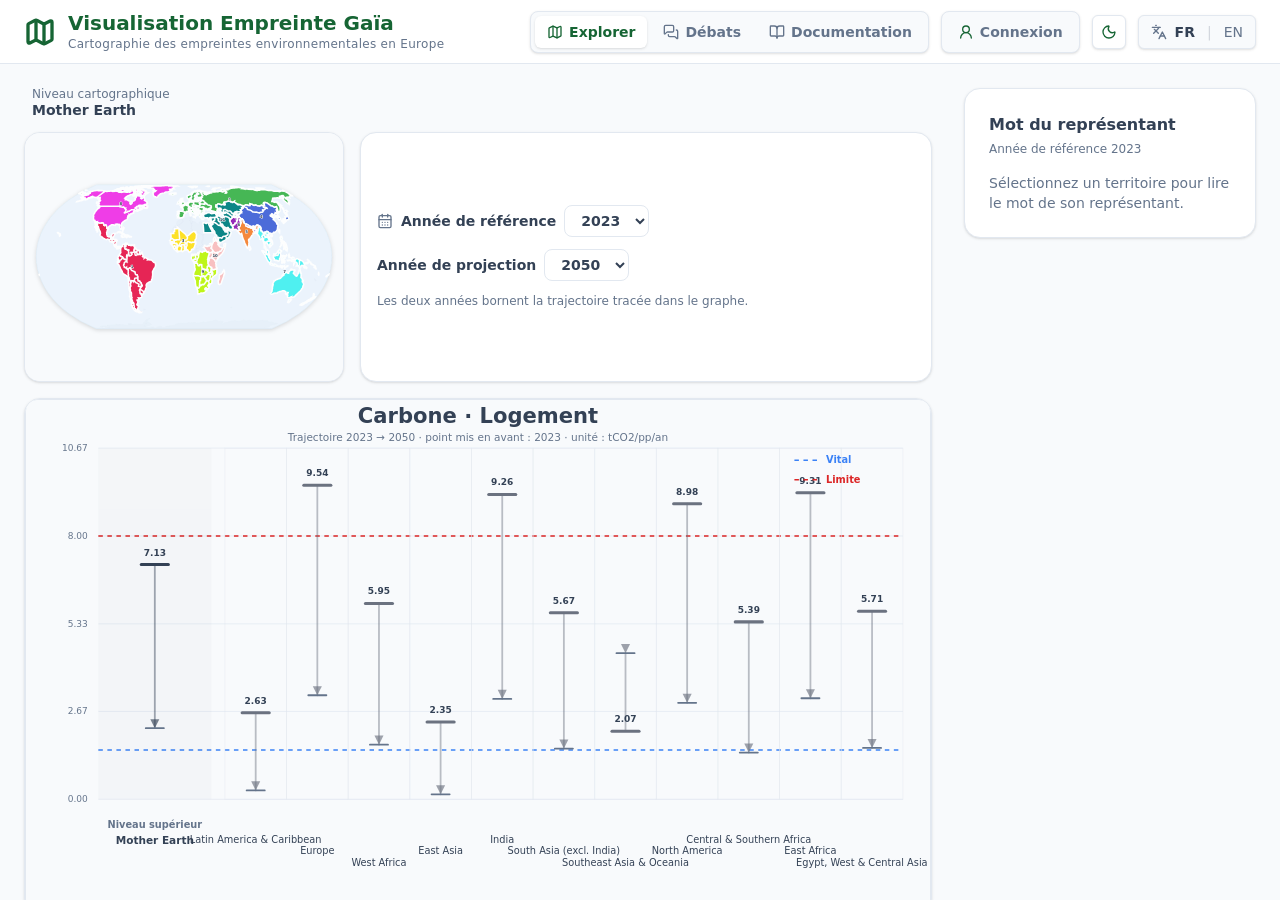
==== index.html @ 8355a3e0 "Publish Gaia build for OVH" ====
<!doctype html>
<html lang="en">
  <head>
    <meta charset="UTF-8" />
    <link rel="icon" type="image/svg+xml" href="/favicon.svg" />
    <meta name="viewport" content="width=device-width, initial-scale=1.0" />
    <title>gaia-siteweb</title>
    <script type="module" crossorigin src="/assets/index-wULnli72.js"></script>
    <link rel="stylesheet" crossorigin href="/assets/index-Dt3J4f7M.css">
  </head>
  <body>
    <div id="root"></div>
  </body>
</html>
---- assets/index-Dt3J4f7M.css ----
@import "https://fonts.googleapis.com/css2?family=Inter:wght@400;500;600;700&display=swap";@layer components;@layer properties{@supports (((-webkit-hyphens:none)) and (not (margin-trim:inline))) or ((-moz-orient:inline) and (not (color:rgb(from red r g b)))){*,:before,:after,::backdrop{--tw-translate-x:0;--tw-translate-y:0;--tw-translate-z:0;--tw-rotate-x:initial;--tw-rotate-y:initial;--tw-rotate-z:initial;--tw-skew-x:initial;--tw-skew-y:initial;--tw-space-y-reverse:0;--tw-divide-y-reverse:0;--tw-border-style:solid;--tw-leading:initial;--tw-font-weight:initial;--tw-tracking:initial;--tw-ordinal:initial;--tw-slashed-zero:initial;--tw-numeric-figure:initial;--tw-numeric-spacing:initial;--tw-numeric-fraction:initial;--tw-shadow:0 0 #0000;--tw-shadow-color:initial;--tw-shadow-alpha:100%;--tw-inset-shadow:0 0 #0000;--tw-inset-shadow-color:initial;--tw-inset-shadow-alpha:100%;--tw-ring-color:initial;--tw-ring-shadow:0 0 #0000;--tw-inset-ring-color:initial;--tw-inset-ring-shadow:0 0 #0000;--tw-ring-inset:initial;--tw-ring-offset-width:0px;--tw-ring-offset-color:#fff;--tw-ring-offset-shadow:0 0 #0000;--tw-outline-style:solid;--tw-blur:initial;--tw-brightness:initial;--tw-contrast:initial;--tw-grayscale:initial;--tw-hue-rotate:initial;--tw-invert:initial;--tw-opacity:initial;--tw-saturate:initial;--tw-sepia:initial;--tw-drop-shadow:initial;--tw-drop-shadow-color:initial;--tw-drop-shadow-alpha:100%;--tw-drop-shadow-size:initial;--tw-backdrop-blur:initial;--tw-backdrop-brightness:initial;--tw-backdrop-contrast:initial;--tw-backdrop-grayscale:initial;--tw-backdrop-hue-rotate:initial;--tw-backdrop-invert:initial;--tw-backdrop-opacity:initial;--tw-backdrop-saturate:initial;--tw-backdrop-sepia:initial;--tw-duration:initial;--tw-ease:initial}}}@layer theme{:root,:host{--font-sans:ui-sans-serif, system-ui, sans-serif, "Apple Color Emoji", "Segoe UI Emoji", "Segoe UI Symbol", "Noto Color Emoji";--font-mono:ui-monospace, SFMono-Regular, Menlo, Monaco, Consolas, "Liberation Mono", "Courier New", monospace;--color-red-50:oklch(97.1% .013 17.38);--color-red-100:oklch(93.6% .032 17.717);--color-red-200:oklch(88.5% .062 18.334);--color-red-300:oklch(80.8% .114 19.571);--color-red-400:oklch(70.4% .191 22.216);--color-red-500:oklch(63.7% .237 25.331);--color-red-600:oklch(57.7% .245 27.325);--color-red-700:oklch(50.5% .213 27.518);--color-red-800:oklch(44.4% .177 26.899);--color-red-900:oklch(39.6% .141 25.723);--color-red-950:oklch(25.8% .092 26.042);--color-orange-50:oklch(98% .016 73.684);--color-orange-100:oklch(95.4% .038 75.164);--color-orange-300:oklch(83.7% .128 66.29);--color-orange-500:oklch(70.5% .213 47.604);--color-orange-600:oklch(64.6% .222 41.116);--color-orange-700:oklch(55.3% .195 38.402);--color-orange-950:oklch(26.6% .079 36.259);--color-amber-50:oklch(98.7% .022 95.277);--color-amber-100:oklch(96.2% .059 95.617);--color-amber-200:oklch(92.4% .12 95.746);--color-amber-300:oklch(87.9% .169 91.605);--color-amber-400:oklch(82.8% .189 84.429);--color-amber-500:oklch(76.9% .188 70.08);--color-amber-600:oklch(66.6% .179 58.318);--color-amber-700:oklch(55.5% .163 48.998);--color-amber-800:oklch(47.3% .137 46.201);--color-amber-900:oklch(41.4% .112 45.904);--color-amber-950:oklch(27.9% .077 45.635);--color-emerald-50:oklch(97.9% .021 166.113);--color-emerald-100:oklch(95% .052 163.051);--color-emerald-200:oklch(90.5% .093 164.15);--color-emerald-300:oklch(84.5% .143 164.978);--color-emerald-400:oklch(76.5% .177 163.223);--color-emerald-500:oklch(69.6% .17 162.48);--color-emerald-800:oklch(43.2% .095 166.913);--color-emerald-900:oklch(37.8% .077 168.94);--color-emerald-950:oklch(26.2% .051 172.552);--color-teal-50:oklch(98.4% .014 180.72);--color-teal-200:oklch(91% .096 180.426);--color-teal-300:oklch(85.5% .138 181.071);--color-teal-800:oklch(43.7% .078 188.216);--color-teal-900:oklch(38.6% .063 188.416);--color-teal-950:oklch(27.7% .046 192.524);--color-blue-50:oklch(97% .014 254.604);--color-blue-100:oklch(93.2% .032 255.585);--color-blue-200:oklch(88.2% .059 254.128);--color-blue-300:oklch(80.9% .105 251.813);--color-blue-400:oklch(70.7% .165 254.624);--color-blue-600:oklch(54.6% .245 262.881);--color-blue-700:oklch(48.8% .243 264.376);--color-blue-800:oklch(42.4% .199 265.638);--color-blue-900:oklch(37.9% .146 265.522);--color-blue-950:oklch(28.2% .091 267.935);--color-violet-400:oklch(70.2% .183 293.541);--color-purple-100:oklch(94.6% .033 307.174);--color-purple-300:oklch(82.7% .119 306.383);--color-purple-700:oklch(49.6% .265 301.924);--color-purple-950:oklch(29.1% .149 302.717);--color-slate-100:oklch(96.8% .007 247.896);--color-slate-200:oklch(92.9% .013 255.508);--color-slate-900:oklch(20.8% .042 265.755);--color-gray-50:oklch(98.5% .002 247.839);--color-gray-300:oklch(87.2% .01 258.338);--color-gray-400:oklch(70.7% .022 261.325);--color-white:#fff;--spacing:.25rem;--container-xs:20rem;--container-md:28rem;--container-lg:32rem;--container-xl:36rem;--container-2xl:42rem;--container-3xl:48rem;--container-5xl:64rem;--container-6xl:72rem;--text-xs:.75rem;--text-xs--line-height:calc(1 / .75);--text-sm:.875rem;--text-sm--line-height:calc(1.25 / .875);--text-base:1rem;--text-base--line-height:calc(1.5 / 1);--text-lg:1.125rem;--text-lg--line-height:calc(1.75 / 1.125);--text-xl:1.25rem;--text-xl--line-height:calc(1.75 / 1.25);--text-2xl:1.5rem;--text-2xl--line-height:calc(2 / 1.5);--font-weight-medium:500;--font-weight-semibold:600;--font-weight-bold:700;--tracking-wide:.025em;--tracking-wider:.05em;--leading-tight:1.25;--leading-relaxed:1.625;--radius-md:.375rem;--radius-lg:.5rem;--radius-xl:.75rem;--radius-2xl:1rem;--drop-shadow-sm:0 1px 2px #00000026;--ease-out:cubic-bezier(0, 0, .2, 1);--animate-spin:spin 1s linear infinite;--blur-sm:8px;--default-transition-duration:.15s;--default-transition-timing-function:cubic-bezier(.4, 0, .2, 1);--default-font-family:var(--font-sans);--default-mono-font-family:var(--font-mono);--color-brand-light:var(--color-brand-light);--color-brand:var(--color-brand);--color-brand-dark:var(--color-brand-dark);--color-surface:var(--color-surface);--color-background:var(--color-background);--color-purple:var(--color-purple);--color-purple-light:var(--color-purple-light);--color-text:var(--color-text);--color-text-light:var(--color-text-light);--color-border:var(--color-border)}}@layer base{*,:after,:before,::backdrop{box-sizing:border-box;border:0 solid;margin:0;padding:0}::file-selector-button{box-sizing:border-box;border:0 solid;margin:0;padding:0}html,:host{-webkit-text-size-adjust:100%;tab-size:4;line-height:1.5;font-family:var(--default-font-family,ui-sans-serif, system-ui, sans-serif, "Apple Color Emoji", "Segoe UI Emoji", "Segoe UI Symbol", "Noto Color Emoji");font-feature-settings:var(--default-font-feature-settings,normal);font-variation-settings:var(--default-font-variation-settings,normal);-webkit-tap-highlight-color:transparent}hr{height:0;color:inherit;border-top-width:1px}abbr:where([title]){-webkit-text-decoration:underline dotted;text-decoration:underline dotted}h1,h2,h3,h4,h5,h6{font-size:inherit;font-weight:inherit}a{color:inherit;-webkit-text-decoration:inherit;-webkit-text-decoration:inherit;-webkit-text-decoration:inherit;-webkit-text-decoration:inherit;text-decoration:inherit}b,strong{font-weight:bolder}code,kbd,samp,pre{font-family:var(--default-mono-font-family,ui-monospace, SFMono-Regular, Menlo, Monaco, Consolas, "Liberation Mono", "Courier New", monospace);font-feature-settings:var(--default-mono-font-feature-settings,normal);font-variation-settings:var(--default-mono-font-variation-settings,normal);font-size:1em}small{font-size:80%}sub,sup{vertical-align:baseline;font-size:75%;line-height:0;position:relative}sub{bottom:-.25em}sup{top:-.5em}table{text-indent:0;border-color:inherit;border-collapse:collapse}:-moz-focusring{outline:auto}progress{vertical-align:baseline}summary{display:list-item}ol,ul,menu{list-style:none}img,svg,video,canvas,audio,iframe,embed,object{vertical-align:middle;display:block}img,video{max-width:100%;height:auto}button,input,select,optgroup,textarea{font:inherit;font-feature-settings:inherit;font-variation-settings:inherit;letter-spacing:inherit;color:inherit;opacity:1;background-color:#0000;border-radius:0}::file-selector-button{font:inherit;font-feature-settings:inherit;font-variation-settings:inherit;letter-spacing:inherit;color:inherit;opacity:1;background-color:#0000;border-radius:0}:where(select:is([multiple],[size])) optgroup{font-weight:bolder}:where(select:is([multiple],[size])) optgroup option{padding-inline-start:20px}::file-selector-button{margin-inline-end:4px}::placeholder{opacity:1}@supports (not ((-webkit-appearance:-apple-pay-button))) or (contain-intrinsic-size:1px){::placeholder{color:currentColor}@supports (color:color-mix(in lab, red, red)){::placeholder{color:color-mix(in oklab, currentcolor 50%, transparent)}}}textarea{resize:vertical}::-webkit-search-decoration{-webkit-appearance:none}::-webkit-date-and-time-value{min-height:1lh;text-align:inherit}::-webkit-datetime-edit{display:inline-flex}::-webkit-datetime-edit-fields-wrapper{padding:0}::-webkit-datetime-edit{padding-block:0}::-webkit-datetime-edit-year-field{padding-block:0}::-webkit-datetime-edit-month-field{padding-block:0}::-webkit-datetime-edit-day-field{padding-block:0}::-webkit-datetime-edit-hour-field{padding-block:0}::-webkit-datetime-edit-minute-field{padding-block:0}::-webkit-datetime-edit-second-field{padding-block:0}::-webkit-datetime-edit-millisecond-field{padding-block:0}::-webkit-datetime-edit-meridiem-field{padding-block:0}::-webkit-calendar-picker-indicator{line-height:1}:-moz-ui-invalid{box-shadow:none}button,input:where([type=button],[type=reset],[type=submit]){appearance:button}::file-selector-button{appearance:button}::-webkit-inner-spin-button{height:auto}::-webkit-outer-spin-button{height:auto}[hidden]:where(:not([hidden=until-found])){display:none!important}}@layer utilities{.pointer-events-none{pointer-events:none}.collapse{visibility:collapse}.invisible{visibility:hidden}.visible{visibility:visible}.absolute{position:absolute}.fixed{position:fixed}.relative{position:relative}.static{position:static}.sticky{position:sticky}.start{inset-inline-start:var(--spacing)}.end{inset-inline-end:var(--spacing)}.top-0{top:calc(var(--spacing) * 0)}.top-1\/2{top:50%}.right-0{right:calc(var(--spacing) * 0)}.right-2\.5{right:calc(var(--spacing) * 2.5)}.right-3{right:calc(var(--spacing) * 3)}.right-4{right:calc(var(--spacing) * 4)}.right-10{right:calc(var(--spacing) * 10)}.bottom-4{bottom:calc(var(--spacing) * 4)}.left-0{left:calc(var(--spacing) * 0)}.left-2\.5{left:calc(var(--spacing) * 2.5)}.left-4{left:calc(var(--spacing) * 4)}.isolate{isolation:isolate}.z-10{z-index:10}.z-50{z-index:50}.container{width:100%}@media (width>=40rem){.container{max-width:40rem}}@media (width>=48rem){.container{max-width:48rem}}@media (width>=64rem){.container{max-width:64rem}}@media (width>=80rem){.container{max-width:80rem}}@media (width>=96rem){.container{max-width:96rem}}.mx-0\.5{margin-inline:calc(var(--spacing) * .5)}.mx-1{margin-inline:calc(var(--spacing) * 1)}.mx-auto{margin-inline:auto}.mt-0\.5{margin-top:calc(var(--spacing) * .5)}.mt-1{margin-top:calc(var(--spacing) * 1)}.mt-1\.5{margin-top:calc(var(--spacing) * 1.5)}.mt-2{margin-top:calc(var(--spacing) * 2)}.mt-3{margin-top:calc(var(--spacing) * 3)}.mt-4{margin-top:calc(var(--spacing) * 4)}.mt-5{margin-top:calc(var(--spacing) * 5)}.mt-6{margin-top:calc(var(--spacing) * 6)}.mt-8{margin-top:calc(var(--spacing) * 8)}.mr-1{margin-right:calc(var(--spacing) * 1)}.mr-2{margin-right:calc(var(--spacing) * 2)}.mb-0\.5{margin-bottom:calc(var(--spacing) * .5)}.mb-1{margin-bottom:calc(var(--spacing) * 1)}.mb-1\.5{margin-bottom:calc(var(--spacing) * 1.5)}.mb-2{margin-bottom:calc(var(--spacing) * 2)}.mb-3{margin-bottom:calc(var(--spacing) * 3)}.mb-4{margin-bottom:calc(var(--spacing) * 4)}.mb-6{margin-bottom:calc(var(--spacing) * 6)}.ml-0\.5{margin-left:calc(var(--spacing) * .5)}.ml-1{margin-left:calc(var(--spacing) * 1)}.ml-3{margin-left:calc(var(--spacing) * 3)}.ml-4{margin-left:calc(var(--spacing) * 4)}.ml-auto{margin-left:auto}.line-clamp-2{-webkit-line-clamp:2;-webkit-box-orient:vertical;display:-webkit-box;overflow:hidden}.line-clamp-3{-webkit-line-clamp:3;-webkit-box-orient:vertical;display:-webkit-box;overflow:hidden}.block{display:block}.contents{display:contents}.flex{display:flex}.grid{display:grid}.hidden{display:none}.inline{display:inline}.inline-block{display:inline-block}.inline-flex{display:inline-flex}.table{display:table}.table-cell{display:table-cell}.h-3{height:calc(var(--spacing) * 3)}.h-3\.5{height:calc(var(--spacing) * 3.5)}.h-4{height:calc(var(--spacing) * 4)}.h-4\.5{height:calc(var(--spacing) * 4.5)}.h-5{height:calc(var(--spacing) * 5)}.h-6{height:calc(var(--spacing) * 6)}.h-8{height:calc(var(--spacing) * 8)}.h-16{height:calc(var(--spacing) * 16)}.h-\[95\%\]{height:95%}.h-\[250px\]{height:250px}.h-\[calc\(100vh-4rem\)\]{height:calc(100vh - 4rem)}.h-full{height:100%}.h-screen{height:100vh}.max-h-44{max-height:calc(var(--spacing) * 44)}.max-h-48{max-height:calc(var(--spacing) * 48)}.max-h-60{max-height:calc(var(--spacing) * 60)}.max-h-64{max-height:calc(var(--spacing) * 64)}.max-h-\[\.\.vh\]{max-height:..vh}.max-h-\[520px\]{max-height:520px}.min-h-0{min-height:calc(var(--spacing) * 0)}.min-h-\[400px\]{min-height:400px}.min-h-\[calc\(100vh-7rem\)\]{min-height:calc(100vh - 7rem)}.min-h-full{min-height:100%}.w-3{width:calc(var(--spacing) * 3)}.w-3\.5{width:calc(var(--spacing) * 3.5)}.w-4{width:calc(var(--spacing) * 4)}.w-4\.5{width:calc(var(--spacing) * 4.5)}.w-5{width:calc(var(--spacing) * 5)}.w-6{width:calc(var(--spacing) * 6)}.w-7{width:calc(var(--spacing) * 7)}.w-8{width:calc(var(--spacing) * 8)}.w-64{width:calc(var(--spacing) * 64)}.w-\[300px\]{width:300px}.w-\[320px\]{width:320px}.w-full{width:100%}.max-w-2xl{max-width:var(--container-2xl)}.max-w-3xl{max-width:var(--container-3xl)}.max-w-5xl{max-width:var(--container-5xl)}.max-w-6xl{max-width:var(--container-6xl)}.max-w-\[220px\]{max-width:220px}.max-w-\[520px\]{max-width:520px}.max-w-lg{max-width:var(--container-lg)}.max-w-md{max-width:var(--container-md)}.max-w-xl{max-width:var(--container-xl)}.max-w-xs{max-width:var(--container-xs)}.min-w-0{min-width:calc(var(--spacing) * 0)}.min-w-\[190px\]{min-width:190px}.min-w-\[820px\]{min-width:820px}.min-w-full{min-width:100%}.flex-1{flex:1}.flex-shrink-0{flex-shrink:0}.shrink{flex-shrink:1}.shrink-0{flex-shrink:0}.grow{flex-grow:1}.border-collapse{border-collapse:collapse}.-translate-y-1\/2{--tw-translate-y:calc(calc(1 / 2 * 100%) * -1);translate:var(--tw-translate-x) var(--tw-translate-y)}.transform{transform:var(--tw-rotate-x,) var(--tw-rotate-y,) var(--tw-rotate-z,) var(--tw-skew-x,) var(--tw-skew-y,)}.animate-spin{animation:var(--animate-spin)}.cursor-crosshair{cursor:crosshair}.cursor-default{cursor:default}.cursor-grab{cursor:grab}.cursor-pointer{cursor:pointer}.resize{resize:both}.list-decimal{list-style-type:decimal}.list-disc{list-style-type:disc}.grid-cols-2{grid-template-columns:repeat(2,minmax(0,1fr))}.flex-col{flex-direction:column}.flex-wrap{flex-wrap:wrap}.items-baseline{align-items:baseline}.items-center{align-items:center}.items-end{align-items:flex-end}.items-start{align-items:flex-start}.items-stretch{align-items:stretch}.justify-between{justify-content:space-between}.justify-center{justify-content:center}.gap-1{gap:calc(var(--spacing) * 1)}.gap-1\.5{gap:calc(var(--spacing) * 1.5)}.gap-2{gap:calc(var(--spacing) * 2)}.gap-3{gap:calc(var(--spacing) * 3)}.gap-4{gap:calc(var(--spacing) * 4)}.gap-5{gap:calc(var(--spacing) * 5)}.gap-6{gap:calc(var(--spacing) * 6)}:where(.space-y-0\.5>:not(:last-child)){--tw-space-y-reverse:0;margin-block-start:calc(calc(var(--spacing) * .5) * var(--tw-space-y-reverse));margin-block-end:calc(calc(var(--spacing) * .5) * calc(1 - var(--tw-space-y-reverse)))}:where(.space-y-1>:not(:last-child)){--tw-space-y-reverse:0;margin-block-start:calc(calc(var(--spacing) * 1) * var(--tw-space-y-reverse));margin-block-end:calc(calc(var(--spacing) * 1) * calc(1 - var(--tw-space-y-reverse)))}:where(.space-y-1\.5>:not(:last-child)){--tw-space-y-reverse:0;margin-block-start:calc(calc(var(--spacing) * 1.5) * var(--tw-space-y-reverse));margin-block-end:calc(calc(var(--spacing) * 1.5) * calc(1 - var(--tw-space-y-reverse)))}:where(.space-y-2>:not(:last-child)){--tw-space-y-reverse:0;margin-block-start:calc(calc(var(--spacing) * 2) * var(--tw-space-y-reverse));margin-block-end:calc(calc(var(--spacing) * 2) * calc(1 - var(--tw-space-y-reverse)))}:where(.space-y-3>:not(:last-child)){--tw-space-y-reverse:0;margin-block-start:calc(calc(var(--spacing) * 3) * var(--tw-space-y-reverse));margin-block-end:calc(calc(var(--spacing) * 3) * calc(1 - var(--tw-space-y-reverse)))}:where(.space-y-4>:not(:last-child)){--tw-space-y-reverse:0;margin-block-start:calc(calc(var(--spacing) * 4) * var(--tw-space-y-reverse));margin-block-end:calc(calc(var(--spacing) * 4) * calc(1 - var(--tw-space-y-reverse)))}:where(.space-y-5>:not(:last-child)){--tw-space-y-reverse:0;margin-block-start:calc(calc(var(--spacing) * 5) * var(--tw-space-y-reverse));margin-block-end:calc(calc(var(--spacing) * 5) * calc(1 - var(--tw-space-y-reverse)))}:where(.space-y-6>:not(:last-child)){--tw-space-y-reverse:0;margin-block-start:calc(calc(var(--spacing) * 6) * var(--tw-space-y-reverse));margin-block-end:calc(calc(var(--spacing) * 6) * calc(1 - var(--tw-space-y-reverse)))}.gap-x-6{column-gap:calc(var(--spacing) * 6)}.gap-y-3{row-gap:calc(var(--spacing) * 3)}:where(.divide-y>:not(:last-child)){--tw-divide-y-reverse:0;border-bottom-style:var(--tw-border-style);border-top-style:var(--tw-border-style);border-top-width:calc(1px * var(--tw-divide-y-reverse));border-bottom-width:calc(1px * calc(1 - var(--tw-divide-y-reverse)))}:where(.divide-border>:not(:last-child)){border-color:var(--color-border)}.self-start{align-self:flex-start}.truncate{text-overflow:ellipsis;white-space:nowrap;overflow:hidden}.overflow-auto{overflow:auto}.overflow-hidden{overflow:hidden}.overflow-x-auto{overflow-x:auto}.overflow-y-auto{overflow-y:auto}.rounded{border-radius:.25rem}.rounded-2xl{border-radius:var(--radius-2xl)}.rounded-full{border-radius:3.40282e38px}.rounded-lg{border-radius:var(--radius-lg)}.rounded-md{border-radius:var(--radius-md)}.rounded-xl{border-radius:var(--radius-xl)}.border{border-style:var(--tw-border-style);border-width:1px}.border-t{border-top-style:var(--tw-border-style);border-top-width:1px}.border-b{border-bottom-style:var(--tw-border-style);border-bottom-width:1px}.border-b-2{border-bottom-style:var(--tw-border-style);border-bottom-width:2px}.border-amber-200{border-color:var(--color-amber-200)}.border-amber-300{border-color:var(--color-amber-300)}.border-amber-300\/60{border-color:#ffd23699}@supports (color:color-mix(in lab, red, red)){.border-amber-300\/60{border-color:color-mix(in oklab, var(--color-amber-300) 60%, transparent)}}.border-amber-500\/20{border-color:#f99c0033}@supports (color:color-mix(in lab, red, red)){.border-amber-500\/20{border-color:color-mix(in oklab, var(--color-amber-500) 20%, transparent)}}.border-amber-500\/30{border-color:#f99c004d}@supports (color:color-mix(in lab, red, red)){.border-amber-500\/30{border-color:color-mix(in oklab, var(--color-amber-500) 30%, transparent)}}.border-blue-100{border-color:var(--color-blue-100)}.border-blue-200{border-color:var(--color-blue-200)}.border-border,.border-border\/50{border-color:var(--color-border)}@supports (color:color-mix(in lab, red, red)){.border-border\/50{border-color:color-mix(in oklab, var(--color-border) 50%, transparent)}}.border-border\/60{border-color:var(--color-border)}@supports (color:color-mix(in lab, red, red)){.border-border\/60{border-color:color-mix(in oklab, var(--color-border) 60%, transparent)}}.border-brand,.border-brand\/20{border-color:var(--color-brand)}@supports (color:color-mix(in lab, red, red)){.border-brand\/20{border-color:color-mix(in oklab, var(--color-brand) 20%, transparent)}}.border-brand\/30{border-color:var(--color-brand)}@supports (color:color-mix(in lab, red, red)){.border-brand\/30{border-color:color-mix(in oklab, var(--color-brand) 30%, transparent)}}.border-brand\/40{border-color:var(--color-brand)}@supports (color:color-mix(in lab, red, red)){.border-brand\/40{border-color:color-mix(in oklab, var(--color-brand) 40%, transparent)}}.border-emerald-200{border-color:var(--color-emerald-200)}.border-orange-300{border-color:var(--color-orange-300)}.border-red-200{border-color:var(--color-red-200)}.border-red-200\/40{border-color:#ffcaca66}@supports (color:color-mix(in lab, red, red)){.border-red-200\/40{border-color:color-mix(in oklab, var(--color-red-200) 40%, transparent)}}.border-red-500\/30{border-color:#fb2c364d}@supports (color:color-mix(in lab, red, red)){.border-red-500\/30{border-color:color-mix(in oklab, var(--color-red-500) 30%, transparent)}}.border-slate-100{border-color:var(--color-slate-100)}.border-slate-200{border-color:var(--color-slate-200)}.border-teal-200{border-color:var(--color-teal-200)}.border-transparent{border-color:#0000}.bg-\[\#f8fafc\]{background-color:#f8fafc}.bg-amber-50{background-color:var(--color-amber-50)}.bg-amber-100{background-color:var(--color-amber-100)}.bg-background,.bg-background\/50{background-color:var(--color-background)}@supports (color:color-mix(in lab, red, red)){.bg-background\/50{background-color:color-mix(in oklab, var(--color-background) 50%, transparent)}}.bg-blue-50{background-color:var(--color-blue-50)}.bg-blue-100{background-color:var(--color-blue-100)}.bg-brand{background-color:var(--color-brand)}.bg-brand-light,.bg-brand-light\/10{background-color:var(--color-brand-light)}@supports (color:color-mix(in lab, red, red)){.bg-brand-light\/10{background-color:color-mix(in oklab, var(--color-brand-light) 10%, transparent)}}.bg-brand-light\/30{background-color:var(--color-brand-light)}@supports (color:color-mix(in lab, red, red)){.bg-brand-light\/30{background-color:color-mix(in oklab, var(--color-brand-light) 30%, transparent)}}.bg-brand-light\/40{background-color:var(--color-brand-light)}@supports (color:color-mix(in lab, red, red)){.bg-brand-light\/40{background-color:color-mix(in oklab, var(--color-brand-light) 40%, transparent)}}.bg-emerald-50\/20{background-color:#ecfdf533}@supports (color:color-mix(in lab, red, red)){.bg-emerald-50\/20{background-color:color-mix(in oklab, var(--color-emerald-50) 20%, transparent)}}.bg-emerald-100{background-color:var(--color-emerald-100)}.bg-gray-50{background-color:var(--color-gray-50)}.bg-orange-50{background-color:var(--color-orange-50)}.bg-orange-100{background-color:var(--color-orange-100)}.bg-purple-100{background-color:var(--color-purple-100)}.bg-red-50{background-color:var(--color-red-50)}.bg-red-50\/20{background-color:#fef2f233}@supports (color:color-mix(in lab, red, red)){.bg-red-50\/20{background-color:color-mix(in oklab, var(--color-red-50) 20%, transparent)}}.bg-red-100{background-color:var(--color-red-100)}.bg-red-100\/50{background-color:#ffe2e280}@supports (color:color-mix(in lab, red, red)){.bg-red-100\/50{background-color:color-mix(in oklab, var(--color-red-100) 50%, transparent)}}.bg-slate-900{background-color:var(--color-slate-900)}.bg-surface,.bg-surface\/60{background-color:var(--color-surface)}@supports (color:color-mix(in lab, red, red)){.bg-surface\/60{background-color:color-mix(in oklab, var(--color-surface) 60%, transparent)}}.bg-surface\/95{background-color:var(--color-surface)}@supports (color:color-mix(in lab, red, red)){.bg-surface\/95{background-color:color-mix(in oklab, var(--color-surface) 95%, transparent)}}.bg-teal-50{background-color:var(--color-teal-50)}.bg-transparent{background-color:#0000}.bg-white{background-color:var(--color-white)}.p-0\.5{padding:calc(var(--spacing) * .5)}.p-1{padding:calc(var(--spacing) * 1)}.p-2{padding:calc(var(--spacing) * 2)}.p-3{padding:calc(var(--spacing) * 3)}.p-4{padding:calc(var(--spacing) * 4)}.p-5{padding:calc(var(--spacing) * 5)}.p-6{padding:calc(var(--spacing) * 6)}.p-8{padding:calc(var(--spacing) * 8)}.px-1{padding-inline:calc(var(--spacing) * 1)}.px-1\.5{padding-inline:calc(var(--spacing) * 1.5)}.px-2{padding-inline:calc(var(--spacing) * 2)}.px-2\.5{padding-inline:calc(var(--spacing) * 2.5)}.px-3{padding-inline:calc(var(--spacing) * 3)}.px-4{padding-inline:calc(var(--spacing) * 4)}.px-5{padding-inline:calc(var(--spacing) * 5)}.px-6{padding-inline:calc(var(--spacing) * 6)}.py-0\.5{padding-block:calc(var(--spacing) * .5)}.py-1{padding-block:calc(var(--spacing) * 1)}.py-1\.5{padding-block:calc(var(--spacing) * 1.5)}.py-2{padding-block:calc(var(--spacing) * 2)}.py-2\.5{padding-block:calc(var(--spacing) * 2.5)}.py-3{padding-block:calc(var(--spacing) * 3)}.py-3\.5{padding-block:calc(var(--spacing) * 3.5)}.py-4{padding-block:calc(var(--spacing) * 4)}.py-5{padding-block:calc(var(--spacing) * 5)}.py-6{padding-block:calc(var(--spacing) * 6)}.pt-2{padding-top:calc(var(--spacing) * 2)}.pt-3{padding-top:calc(var(--spacing) * 3)}.pt-4{padding-top:calc(var(--spacing) * 4)}.pt-5{padding-top:calc(var(--spacing) * 5)}.pt-6{padding-top:calc(var(--spacing) * 6)}.pr-1{padding-right:calc(var(--spacing) * 1)}.pr-3{padding-right:calc(var(--spacing) * 3)}.pr-8{padding-right:calc(var(--spacing) * 8)}.pr-10{padding-right:calc(var(--spacing) * 10)}.pb-1{padding-bottom:calc(var(--spacing) * 1)}.pb-6{padding-bottom:calc(var(--spacing) * 6)}.pl-2{padding-left:calc(var(--spacing) * 2)}.pl-3{padding-left:calc(var(--spacing) * 3)}.pl-4{padding-left:calc(var(--spacing) * 4)}.pl-5{padding-left:calc(var(--spacing) * 5)}.pl-8{padding-left:calc(var(--spacing) * 8)}.text-center{text-align:center}.text-left{text-align:left}.text-right{text-align:right}.font-mono{font-family:var(--font-mono)}.font-sans{font-family:var(--font-sans)}.text-2xl{font-size:var(--text-2xl);line-height:var(--tw-leading,var(--text-2xl--line-height))}.text-base{font-size:var(--text-base);line-height:var(--tw-leading,var(--text-base--line-height))}.text-lg{font-size:var(--text-lg);line-height:var(--tw-leading,var(--text-lg--line-height))}.text-sm{font-size:var(--text-sm);line-height:var(--tw-leading,var(--text-sm--line-height))}.text-xl{font-size:var(--text-xl);line-height:var(--tw-leading,var(--text-xl--line-height))}.text-xs{font-size:var(--text-xs);line-height:var(--tw-leading,var(--text-xs--line-height))}.text-\[10px\]{font-size:10px}.text-\[11px\]{font-size:11px}.text-\[13px\]{font-size:13px}.leading-none{--tw-leading:1;line-height:1}.leading-relaxed{--tw-leading:var(--leading-relaxed);line-height:var(--leading-relaxed)}.leading-tight{--tw-leading:var(--leading-tight);line-height:var(--leading-tight)}.font-bold{--tw-font-weight:var(--font-weight-bold);font-weight:var(--font-weight-bold)}.font-medium{--tw-font-weight:var(--font-weight-medium);font-weight:var(--font-weight-medium)}.font-semibold{--tw-font-weight:var(--font-weight-semibold);font-weight:var(--font-weight-semibold)}.tracking-wide{--tw-tracking:var(--tracking-wide);letter-spacing:var(--tracking-wide)}.tracking-wider{--tw-tracking:var(--tracking-wider);letter-spacing:var(--tracking-wider)}.whitespace-nowrap{white-space:nowrap}.whitespace-pre-wrap{white-space:pre-wrap}.text-\[\#8b5cf6\]{color:#8b5cf6}.text-\[\#64748b\]{color:#64748b}.text-\[\#ea580c\]{color:#ea580c}.text-amber-500{color:var(--color-amber-500)}.text-amber-600{color:var(--color-amber-600)}.text-amber-700{color:var(--color-amber-700)}.text-amber-700\/80{color:#b75000cc}@supports (color:color-mix(in lab, red, red)){.text-amber-700\/80{color:color-mix(in oklab, var(--color-amber-700) 80%, transparent)}}.text-amber-800{color:var(--color-amber-800)}.text-amber-900{color:var(--color-amber-900)}.text-amber-950{color:var(--color-amber-950)}.text-blue-400{color:var(--color-blue-400)}.text-blue-600{color:var(--color-blue-600)}.text-blue-700{color:var(--color-blue-700)}.text-blue-800{color:var(--color-blue-800)}.text-brand{color:var(--color-brand)}.text-brand-dark{color:var(--color-brand-dark)}.text-emerald-400{color:var(--color-emerald-400)}.text-emerald-500{color:var(--color-emerald-500)}.text-emerald-800{color:var(--color-emerald-800)}.text-gray-300{color:var(--color-gray-300)}.text-orange-600{color:var(--color-orange-600)}.text-orange-700{color:var(--color-orange-700)}.text-purple-700{color:var(--color-purple-700)}.text-red-500{color:var(--color-red-500)}.text-red-600{color:var(--color-red-600)}.text-red-700{color:var(--color-red-700)}.text-red-800{color:var(--color-red-800)}.text-red-900{color:var(--color-red-900)}.text-teal-800{color:var(--color-teal-800)}.text-text{color:var(--color-text)}.text-text-light,.text-text-light\/50{color:var(--color-text-light)}@supports (color:color-mix(in lab, red, red)){.text-text-light\/50{color:color-mix(in oklab, var(--color-text-light) 50%, transparent)}}.text-text-light\/70{color:var(--color-text-light)}@supports (color:color-mix(in lab, red, red)){.text-text-light\/70{color:color-mix(in oklab, var(--color-text-light) 70%, transparent)}}.text-violet-400{color:var(--color-violet-400)}.text-white{color:var(--color-white)}.capitalize{text-transform:capitalize}.lowercase{text-transform:lowercase}.uppercase{text-transform:uppercase}.italic{font-style:italic}.tabular-nums{--tw-numeric-spacing:tabular-nums;font-variant-numeric:var(--tw-ordinal,) var(--tw-slashed-zero,) var(--tw-numeric-figure,) var(--tw-numeric-spacing,) var(--tw-numeric-fraction,)}.line-through{text-decoration-line:line-through}.underline{text-decoration-line:underline}.decoration-brand\/40{-webkit-text-decoration-color:var(--color-brand);-webkit-text-decoration-color:var(--color-brand);-webkit-text-decoration-color:var(--color-brand);text-decoration-color:var(--color-brand)}@supports (color:color-mix(in lab, red, red)){.decoration-brand\/40{-webkit-text-decoration-color:color-mix(in oklab, var(--color-brand) 40%, transparent);-webkit-text-decoration-color:color-mix(in oklab, var(--color-brand) 40%, transparent);-webkit-text-decoration-color:color-mix(in oklab, var(--color-brand) 40%, transparent);text-decoration-color:color-mix(in oklab, var(--color-brand) 40%, transparent)}}.underline-offset-2{text-underline-offset:2px}.accent-brand{accent-color:var(--color-brand)}.opacity-40{opacity:.4}.opacity-60{opacity:.6}.opacity-75{opacity:.75}.shadow{--tw-shadow:0 1px 3px 0 var(--tw-shadow-color,#0000001a), 0 1px 2px -1px var(--tw-shadow-color,#0000001a);box-shadow:var(--tw-inset-shadow), var(--tw-inset-ring-shadow), var(--tw-ring-offset-shadow), var(--tw-ring-shadow), var(--tw-shadow)}.shadow-lg{--tw-shadow:0 10px 15px -3px var(--tw-shadow-color,#0000001a), 0 4px 6px -4px var(--tw-shadow-color,#0000001a);box-shadow:var(--tw-inset-shadow), var(--tw-inset-ring-shadow), var(--tw-ring-offset-shadow), var(--tw-ring-shadow), var(--tw-shadow)}.shadow-sm{--tw-shadow:0 1px 3px 0 var(--tw-shadow-color,#0000001a), 0 1px 2px -1px var(--tw-shadow-color,#0000001a);box-shadow:var(--tw-inset-shadow), var(--tw-inset-ring-shadow), var(--tw-ring-offset-shadow), var(--tw-ring-shadow), var(--tw-shadow)}.shadow-xl{--tw-shadow:0 20px 25px -5px var(--tw-shadow-color,#0000001a), 0 8px 10px -6px var(--tw-shadow-color,#0000001a);box-shadow:var(--tw-inset-shadow), var(--tw-inset-ring-shadow), var(--tw-ring-offset-shadow), var(--tw-ring-shadow), var(--tw-shadow)}.shadow-xs{--tw-shadow:0 1px 2px 0 var(--tw-shadow-color,#0000000d);box-shadow:var(--tw-inset-shadow), var(--tw-inset-ring-shadow), var(--tw-ring-offset-shadow), var(--tw-ring-shadow), var(--tw-shadow)}.ring{--tw-ring-shadow:var(--tw-ring-inset,) 0 0 0 calc(1px + var(--tw-ring-offset-width)) var(--tw-ring-color,currentcolor);box-shadow:var(--tw-inset-shadow), var(--tw-inset-ring-shadow), var(--tw-ring-offset-shadow), var(--tw-ring-shadow), var(--tw-shadow)}.outline{outline-style:var(--tw-outline-style);outline-width:1px}.drop-shadow-sm{--tw-drop-shadow-size:drop-shadow(0 1px 2px var(--tw-drop-shadow-color,#00000026));--tw-drop-shadow:drop-shadow(var(--drop-shadow-sm));filter:var(--tw-blur,) var(--tw-brightness,) var(--tw-contrast,) var(--tw-grayscale,) var(--tw-hue-rotate,) var(--tw-invert,) var(--tw-saturate,) var(--tw-sepia,) var(--tw-drop-shadow,)}.filter{filter:var(--tw-blur,) var(--tw-brightness,) var(--tw-contrast,) var(--tw-grayscale,) var(--tw-hue-rotate,) var(--tw-invert,) var(--tw-saturate,) var(--tw-sepia,) var(--tw-drop-shadow,)}.backdrop-blur-sm{--tw-backdrop-blur:blur(var(--blur-sm));-webkit-backdrop-filter:var(--tw-backdrop-blur,) var(--tw-backdrop-brightness,) var(--tw-backdrop-contrast,) var(--tw-backdrop-grayscale,) var(--tw-backdrop-hue-rotate,) var(--tw-backdrop-invert,) var(--tw-backdrop-opacity,) var(--tw-backdrop-saturate,) var(--tw-backdrop-sepia,);backdrop-filter:var(--tw-backdrop-blur,) var(--tw-backdrop-brightness,) var(--tw-backdrop-contrast,) var(--tw-backdrop-grayscale,) var(--tw-backdrop-hue-rotate,) var(--tw-backdrop-invert,) var(--tw-backdrop-opacity,) var(--tw-backdrop-saturate,) var(--tw-backdrop-sepia,)}.backdrop-filter{-webkit-backdrop-filter:var(--tw-backdrop-blur,) var(--tw-backdrop-brightness,) var(--tw-backdrop-contrast,) var(--tw-backdrop-grayscale,) var(--tw-backdrop-hue-rotate,) var(--tw-backdrop-invert,) var(--tw-backdrop-opacity,) var(--tw-backdrop-saturate,) var(--tw-backdrop-sepia,);backdrop-filter:var(--tw-backdrop-blur,) var(--tw-backdrop-brightness,) var(--tw-backdrop-contrast,) var(--tw-backdrop-grayscale,) var(--tw-backdrop-hue-rotate,) var(--tw-backdrop-invert,) var(--tw-backdrop-opacity,) var(--tw-backdrop-saturate,) var(--tw-backdrop-sepia,)}.transition{transition-property:color,background-color,border-color,outline-color,text-decoration-color,fill,stroke,--tw-gradient-from,--tw-gradient-via,--tw-gradient-to,opacity,box-shadow,transform,translate,scale,rotate,filter,-webkit-backdrop-filter,backdrop-filter,display,content-visibility,overlay,pointer-events;transition-timing-function:var(--tw-ease,var(--default-transition-timing-function));transition-duration:var(--tw-duration,var(--default-transition-duration))}.transition-all{transition-property:all;transition-timing-function:var(--tw-ease,var(--default-transition-timing-function));transition-duration:var(--tw-duration,var(--default-transition-duration))}.transition-colors{transition-property:color,background-color,border-color,outline-color,text-decoration-color,fill,stroke,--tw-gradient-from,--tw-gradient-via,--tw-gradient-to;transition-timing-function:var(--tw-ease,var(--default-transition-timing-function));transition-duration:var(--tw-duration,var(--default-transition-duration))}.transition-opacity{transition-property:opacity;transition-timing-function:var(--tw-ease,var(--default-transition-timing-function));transition-duration:var(--tw-duration,var(--default-transition-duration))}.duration-300{--tw-duration:.3s;transition-duration:.3s}.ease-out{--tw-ease:var(--ease-out);transition-timing-function:var(--ease-out)}.outline-none{--tw-outline-style:none;outline-style:none}.select-none{-webkit-user-select:none;user-select:none}@media (hover:hover){.group-hover\:stroke-blue-400:is(:where(.group):hover *){stroke:var(--color-blue-400)}.group-hover\:brightness-110:is(:where(.group):hover *){--tw-brightness:brightness(110%);filter:var(--tw-blur,) var(--tw-brightness,) var(--tw-contrast,) var(--tw-grayscale,) var(--tw-hue-rotate,) var(--tw-invert,) var(--tw-saturate,) var(--tw-sepia,) var(--tw-drop-shadow,)}}.placeholder\:text-text-light::placeholder,.placeholder\:text-text-light\/50::placeholder{color:var(--color-text-light)}@supports (color:color-mix(in lab, red, red)){.placeholder\:text-text-light\/50::placeholder{color:color-mix(in oklab, var(--color-text-light) 50%, transparent)}}@media (hover:hover){.hover\:border-border:hover{border-color:var(--color-border)}.hover\:border-brand:hover,.hover\:border-brand\/30:hover{border-color:var(--color-brand)}@supports (color:color-mix(in lab, red, red)){.hover\:border-brand\/30:hover{border-color:color-mix(in oklab, var(--color-brand) 30%, transparent)}}.hover\:border-brand\/40:hover{border-color:var(--color-brand)}@supports (color:color-mix(in lab, red, red)){.hover\:border-brand\/40:hover{border-color:color-mix(in oklab, var(--color-brand) 40%, transparent)}}.hover\:border-red-300:hover{border-color:var(--color-red-300)}.hover\:bg-background:hover,.hover\:bg-background\/60:hover{background-color:var(--color-background)}@supports (color:color-mix(in lab, red, red)){.hover\:bg-background\/60:hover{background-color:color-mix(in oklab, var(--color-background) 60%, transparent)}}.hover\:bg-border:hover{background-color:var(--color-border)}.hover\:bg-brand-dark:hover{background-color:var(--color-brand-dark)}.hover\:bg-brand-light:hover,.hover\:bg-brand-light\/30:hover{background-color:var(--color-brand-light)}@supports (color:color-mix(in lab, red, red)){.hover\:bg-brand-light\/30:hover{background-color:color-mix(in oklab, var(--color-brand-light) 30%, transparent)}}.hover\:bg-brand\/90:hover{background-color:var(--color-brand)}@supports (color:color-mix(in lab, red, red)){.hover\:bg-brand\/90:hover{background-color:color-mix(in oklab, var(--color-brand) 90%, transparent)}}.hover\:bg-gray-50:hover{background-color:var(--color-gray-50)}.hover\:bg-red-50:hover{background-color:var(--color-red-50)}.hover\:bg-surface:hover{background-color:var(--color-surface)}.hover\:text-blue-700:hover{color:var(--color-blue-700)}.hover\:text-brand:hover{color:var(--color-brand)}.hover\:text-brand-dark:hover{color:var(--color-brand-dark)}.hover\:text-red-700:hover{color:var(--color-red-700)}.hover\:text-text:hover{color:var(--color-text)}.hover\:underline:hover{text-decoration-line:underline}}.focus\:border-brand:focus{border-color:var(--color-brand)}.focus\:ring-1:focus{--tw-ring-shadow:var(--tw-ring-inset,) 0 0 0 calc(1px + var(--tw-ring-offset-width)) var(--tw-ring-color,currentcolor);box-shadow:var(--tw-inset-shadow), var(--tw-inset-ring-shadow), var(--tw-ring-offset-shadow), var(--tw-ring-shadow), var(--tw-shadow)}.focus\:ring-2:focus{--tw-ring-shadow:var(--tw-ring-inset,) 0 0 0 calc(2px + var(--tw-ring-offset-width)) var(--tw-ring-color,currentcolor);box-shadow:var(--tw-inset-shadow), var(--tw-inset-ring-shadow), var(--tw-ring-offset-shadow), var(--tw-ring-shadow), var(--tw-shadow)}.focus\:ring-brand:focus,.focus\:ring-brand\/40:focus{--tw-ring-color:var(--color-brand)}@supports (color:color-mix(in lab, red, red)){.focus\:ring-brand\/40:focus{--tw-ring-color:color-mix(in oklab, var(--color-brand) 40%, transparent)}}.focus\:outline-none:focus{--tw-outline-style:none;outline-style:none}.disabled\:cursor-not-allowed:disabled{cursor:not-allowed}.disabled\:bg-gray-400:disabled{background-color:var(--color-gray-400)}.disabled\:opacity-50:disabled{opacity:.5}.disabled\:opacity-60:disabled{opacity:.6}@media (width>=40rem){.sm\:grid-cols-2{grid-template-columns:repeat(2,minmax(0,1fr))}.sm\:grid-cols-3{grid-template-columns:repeat(3,minmax(0,1fr))}.sm\:flex-row{flex-direction:row}.sm\:items-center{align-items:center}.sm\:items-start{align-items:flex-start}.sm\:justify-between{justify-content:space-between}}@media (width>=48rem){.md\:grid-cols-2{grid-template-columns:repeat(2,minmax(0,1fr))}.md\:grid-cols-3{grid-template-columns:repeat(3,minmax(0,1fr))}.md\:grid-cols-4{grid-template-columns:repeat(4,minmax(0,1fr))}}@media (width>=64rem){.lg\:col-span-2{grid-column:span 2/span 2}.lg\:block{display:block}.lg\:w-64{width:calc(var(--spacing) * 64)}.lg\:shrink-0{flex-shrink:0}.lg\:grid-cols-2{grid-template-columns:repeat(2,minmax(0,1fr))}.lg\:grid-cols-3{grid-template-columns:repeat(3,minmax(0,1fr))}.lg\:grid-cols-\[1fr_320px\]{grid-template-columns:1fr 320px}.lg\:grid-cols-\[auto_1fr\]{grid-template-columns:auto 1fr}.lg\:flex-col{flex-direction:column}.lg\:flex-row{flex-direction:row}.lg\:overflow-visible{overflow:visible}}@media (width>=80rem){.xl\:grid-cols-3{grid-template-columns:repeat(3,minmax(0,1fr))}.xl\:grid-cols-\[minmax\(0\,1fr\)_minmax\(320px\,0\.8fr\)\]{grid-template-columns:minmax(0,1fr) minmax(320px,.8fr)}}.dark\:border-amber-500\/30:where(.dark,.dark *){border-color:#f99c004d}@supports (color:color-mix(in lab, red, red)){.dark\:border-amber-500\/30:where(.dark,.dark *){border-color:color-mix(in oklab, var(--color-amber-500) 30%, transparent)}}.dark\:border-amber-800:where(.dark,.dark *){border-color:var(--color-amber-800)}.dark\:border-amber-900:where(.dark,.dark *){border-color:var(--color-amber-900)}.dark\:border-blue-900:where(.dark,.dark *){border-color:var(--color-blue-900)}.dark\:border-emerald-800:where(.dark,.dark *){border-color:var(--color-emerald-800)}.dark\:border-emerald-900:where(.dark,.dark *){border-color:var(--color-emerald-900)}.dark\:border-orange-500\/40:where(.dark,.dark *){border-color:#fe6e0066}@supports (color:color-mix(in lab, red, red)){.dark\:border-orange-500\/40:where(.dark,.dark *){border-color:color-mix(in oklab, var(--color-orange-500) 40%, transparent)}}.dark\:border-red-800:where(.dark,.dark *){border-color:var(--color-red-800)}.dark\:border-red-900:where(.dark,.dark *){border-color:var(--color-red-900)}.dark\:border-red-950:where(.dark,.dark *){border-color:var(--color-red-950)}.dark\:border-teal-900:where(.dark,.dark *){border-color:var(--color-teal-900)}.dark\:bg-amber-500\/10:where(.dark,.dark *){background-color:#f99c001a}@supports (color:color-mix(in lab, red, red)){.dark\:bg-amber-500\/10:where(.dark,.dark *){background-color:color-mix(in oklab, var(--color-amber-500) 10%, transparent)}}.dark\:bg-amber-950\/30:where(.dark,.dark *){background-color:#4619014d}@supports (color:color-mix(in lab, red, red)){.dark\:bg-amber-950\/30:where(.dark,.dark *){background-color:color-mix(in oklab, var(--color-amber-950) 30%, transparent)}}.dark\:bg-amber-950\/50:where(.dark,.dark *){background-color:#46190180}@supports (color:color-mix(in lab, red, red)){.dark\:bg-amber-950\/50:where(.dark,.dark *){background-color:color-mix(in oklab, var(--color-amber-950) 50%, transparent)}}.dark\:bg-background:where(.dark,.dark *){background-color:var(--color-background)}.dark\:bg-blue-950\/30:where(.dark,.dark *){background-color:#1624564d}@supports (color:color-mix(in lab, red, red)){.dark\:bg-blue-950\/30:where(.dark,.dark *){background-color:color-mix(in oklab, var(--color-blue-950) 30%, transparent)}}.dark\:bg-blue-950\/50:where(.dark,.dark *){background-color:#16245680}@supports (color:color-mix(in lab, red, red)){.dark\:bg-blue-950\/50:where(.dark,.dark *){background-color:color-mix(in oklab, var(--color-blue-950) 50%, transparent)}}.dark\:bg-emerald-950\/20:where(.dark,.dark *){background-color:#002c2233}@supports (color:color-mix(in lab, red, red)){.dark\:bg-emerald-950\/20:where(.dark,.dark *){background-color:color-mix(in oklab, var(--color-emerald-950) 20%, transparent)}}.dark\:bg-emerald-950\/50:where(.dark,.dark *){background-color:#002c2280}@supports (color:color-mix(in lab, red, red)){.dark\:bg-emerald-950\/50:where(.dark,.dark *){background-color:color-mix(in oklab, var(--color-emerald-950) 50%, transparent)}}.dark\:bg-orange-500\/10:where(.dark,.dark *){background-color:#fe6e001a}@supports (color:color-mix(in lab, red, red)){.dark\:bg-orange-500\/10:where(.dark,.dark *){background-color:color-mix(in oklab, var(--color-orange-500) 10%, transparent)}}.dark\:bg-orange-950\/50:where(.dark,.dark *){background-color:#44130680}@supports (color:color-mix(in lab, red, red)){.dark\:bg-orange-950\/50:where(.dark,.dark *){background-color:color-mix(in oklab, var(--color-orange-950) 50%, transparent)}}.dark\:bg-purple-950\/50:where(.dark,.dark *){background-color:#3c036680}@supports (color:color-mix(in lab, red, red)){.dark\:bg-purple-950\/50:where(.dark,.dark *){background-color:color-mix(in oklab, var(--color-purple-950) 50%, transparent)}}.dark\:bg-red-950\/20:where(.dark,.dark *){background-color:#46080933}@supports (color:color-mix(in lab, red, red)){.dark\:bg-red-950\/20:where(.dark,.dark *){background-color:color-mix(in oklab, var(--color-red-950) 20%, transparent)}}.dark\:bg-red-950\/30:where(.dark,.dark *){background-color:#4608094d}@supports (color:color-mix(in lab, red, red)){.dark\:bg-red-950\/30:where(.dark,.dark *){background-color:color-mix(in oklab, var(--color-red-950) 30%, transparent)}}.dark\:bg-red-950\/50:where(.dark,.dark *){background-color:#46080980}@supports (color:color-mix(in lab, red, red)){.dark\:bg-red-950\/50:where(.dark,.dark *){background-color:color-mix(in oklab, var(--color-red-950) 50%, transparent)}}.dark\:bg-teal-950\/30:where(.dark,.dark *){background-color:#022f2e4d}@supports (color:color-mix(in lab, red, red)){.dark\:bg-teal-950\/30:where(.dark,.dark *){background-color:color-mix(in oklab, var(--color-teal-950) 30%, transparent)}}.dark\:text-amber-100:where(.dark,.dark *){color:var(--color-amber-100)}.dark\:text-amber-200:where(.dark,.dark *){color:var(--color-amber-200)}.dark\:text-amber-200\/80:where(.dark,.dark *){color:#fee685cc}@supports (color:color-mix(in lab, red, red)){.dark\:text-amber-200\/80:where(.dark,.dark *){color:color-mix(in oklab, var(--color-amber-200) 80%, transparent)}}.dark\:text-amber-300:where(.dark,.dark *){color:var(--color-amber-300)}.dark\:text-amber-400:where(.dark,.dark *){color:var(--color-amber-400)}.dark\:text-blue-300:where(.dark,.dark *){color:var(--color-blue-300)}.dark\:text-blue-400:where(.dark,.dark *){color:var(--color-blue-400)}.dark\:text-emerald-300:where(.dark,.dark *){color:var(--color-emerald-300)}.dark\:text-orange-300:where(.dark,.dark *){color:var(--color-orange-300)}.dark\:text-purple-300:where(.dark,.dark *){color:var(--color-purple-300)}.dark\:text-red-200:where(.dark,.dark *){color:var(--color-red-200)}.dark\:text-red-300:where(.dark,.dark *){color:var(--color-red-300)}.dark\:text-red-400:where(.dark,.dark *){color:var(--color-red-400)}.dark\:text-teal-300:where(.dark,.dark *){color:var(--color-teal-300)}@media (hover:hover){.dark\:hover\:border-red-900:where(.dark,.dark *):hover{border-color:var(--color-red-900)}.dark\:hover\:bg-red-950\/20:where(.dark,.dark *):hover{background-color:#46080933}@supports (color:color-mix(in lab, red, red)){.dark\:hover\:bg-red-950\/20:where(.dark,.dark *):hover{background-color:color-mix(in oklab, var(--color-red-950) 20%, transparent)}}.dark\:hover\:bg-red-950\/30:where(.dark,.dark *):hover{background-color:#4608094d}@supports (color:color-mix(in lab, red, red)){.dark\:hover\:bg-red-950\/30:where(.dark,.dark *):hover{background-color:color-mix(in oklab, var(--color-red-950) 30%, transparent)}}.dark\:hover\:text-blue-300:where(.dark,.dark *):hover{color:var(--color-blue-300)}.dark\:hover\:text-red-400:where(.dark,.dark *):hover{color:var(--color-red-400)}}}:root{--color-brand-light:#e6f5ea;--color-brand:#166534;--color-brand-dark:#14532d;--color-surface:#fff;--color-background:#f8fafc;--color-purple:#9333ea;--color-purple-light:#f3e8ff;--color-text:#334155;--color-text-light:#64748b;--color-border:#e2e8f0;--map-sphere-fill:#f0f8ff;--map-sphere-stroke:#e0f2fe;--map-land-empty:#dbe6f3;--map-stroke-selected:#0f172a;--map-stroke-bg:#cbd5e1;--map-stroke:#fff}.dark{--color-brand-light:#14532d;--color-brand:#22c55e;--color-brand-dark:#4ade80;--color-surface:#1e293b;--color-background:#0f172a;--color-purple:#a855f7;--color-purple-light:#3b0764;--color-text:#f1f5f9;--color-text-light:#94a3b8;--color-border:#334155;--map-sphere-fill:#0b1329;--map-sphere-stroke:#1e293b;--map-land-empty:#334155;--map-stroke-selected:#22c55e;--map-stroke-bg:#475569;--map-stroke:#1e293b}body{background-color:var(--color-background);color:var(--color-text);font-family:Inter,sans-serif;transition:background-color .2s,color .2s}@property --tw-translate-x{syntax:"*";inherits:false;initial-value:0}@property --tw-translate-y{syntax:"*";inherits:false;initial-value:0}@property --tw-translate-z{syntax:"*";inherits:false;initial-value:0}@property --tw-rotate-x{syntax:"*";inherits:false}@property --tw-rotate-y{syntax:"*";inherits:false}@property --tw-rotate-z{syntax:"*";inherits:false}@property --tw-skew-x{syntax:"*";inherits:false}@property --tw-skew-y{syntax:"*";inherits:false}@property --tw-space-y-reverse{syntax:"*";inherits:false;initial-value:0}@property --tw-divide-y-reverse{syntax:"*";inherits:false;initial-value:0}@property --tw-border-style{syntax:"*";inherits:false;initial-value:solid}@property --tw-leading{syntax:"*";inherits:false}@property --tw-font-weight{syntax:"*";inherits:false}@property --tw-tracking{syntax:"*";inherits:false}@property --tw-ordinal{syntax:"*";inherits:false}@property --tw-slashed-zero{syntax:"*";inherits:false}@property --tw-numeric-figure{syntax:"*";inherits:false}@property --tw-numeric-spacing{syntax:"*";inherits:false}@property --tw-numeric-fraction{syntax:"*";inherits:false}@property --tw-shadow{syntax:"*";inherits:false;initial-value:0 0 #0000}@property --tw-shadow-color{syntax:"*";inherits:false}@property --tw-shadow-alpha{syntax:"<percentage>";inherits:false;initial-value:100%}@property --tw-inset-shadow{syntax:"*";inherits:false;initial-value:0 0 #0000}@property --tw-inset-shadow-color{syntax:"*";inherits:false}@property --tw-inset-shadow-alpha{syntax:"<percentage>";inherits:false;initial-value:100%}@property --tw-ring-color{syntax:"*";inherits:false}@property --tw-ring-shadow{syntax:"*";inherits:false;initial-value:0 0 #0000}@property --tw-inset-ring-color{syntax:"*";inherits:false}@property --tw-inset-ring-shadow{syntax:"*";inherits:false;initial-value:0 0 #0000}@property --tw-ring-inset{syntax:"*";inherits:false}@property --tw-ring-offset-width{syntax:"<length>";inherits:false;initial-value:0}@property --tw-ring-offset-color{syntax:"*";inherits:false;initial-value:#fff}@property --tw-ring-offset-shadow{syntax:"*";inherits:false;initial-value:0 0 #0000}@property --tw-outline-style{syntax:"*";inherits:false;initial-value:solid}@property --tw-blur{syntax:"*";inherits:false}@property --tw-brightness{syntax:"*";inherits:false}@property --tw-contrast{syntax:"*";inherits:false}@property --tw-grayscale{syntax:"*";inherits:false}@property --tw-hue-rotate{syntax:"*";inherits:false}@property --tw-invert{syntax:"*";inherits:false}@property --tw-opacity{syntax:"*";inherits:false}@property --tw-saturate{syntax:"*";inherits:false}@property --tw-sepia{syntax:"*";inherits:false}@property --tw-drop-shadow{syntax:"*";inherits:false}@property --tw-drop-shadow-color{syntax:"*";inherits:false}@property --tw-drop-shadow-alpha{syntax:"<percentage>";inherits:false;initial-value:100%}@property --tw-drop-shadow-size{syntax:"*";inherits:false}@property --tw-backdrop-blur{syntax:"*";inherits:false}@property --tw-backdrop-brightness{syntax:"*";inherits:false}@property --tw-backdrop-contrast{syntax:"*";inherits:false}@property --tw-backdrop-grayscale{syntax:"*";inherits:false}@property --tw-backdrop-hue-rotate{syntax:"*";inherits:false}@property --tw-backdrop-invert{syntax:"*";inherits:false}@property --tw-backdrop-opacity{syntax:"*";inherits:false}@property --tw-backdrop-saturate{syntax:"*";inherits:false}@property --tw-backdrop-sepia{syntax:"*";inherits:false}@property --tw-duration{syntax:"*";inherits:false}@property --tw-ease{syntax:"*";inherits:false}@keyframes spin{to{transform:rotate(360deg)}}
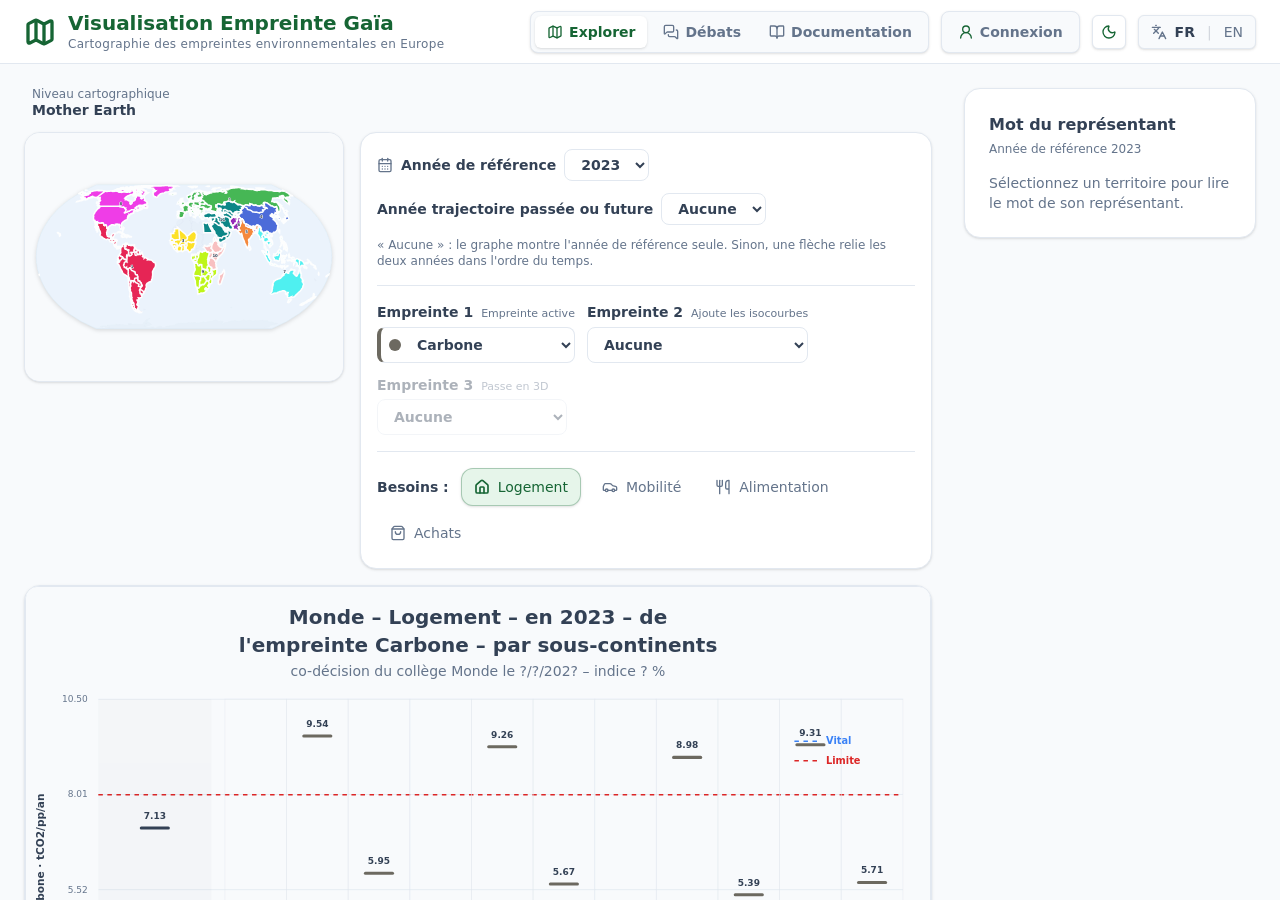
==== commit 7028d8b7: "Publish Gaia build for OVH (source c150d1b: feedback client 0.a-0.e, couleurs empreintes)" ====
--- a/index.html
+++ b/index.html
@@ -5,8 +5,8 @@
     <link rel="icon" type="image/svg+xml" href="/favicon.svg" />
     <meta name="viewport" content="width=device-width, initial-scale=1.0" />
     <title>gaia-siteweb</title>
-    <script type="module" crossorigin src="/assets/index-wULnli72.js"></script>
-    <link rel="stylesheet" crossorigin href="/assets/index-Dt3J4f7M.css">
+    <script type="module" crossorigin src="/assets/index-DiakHc3C.js"></script>
+    <link rel="stylesheet" crossorigin href="/assets/index-C1yh2l27.css">
   </head>
   <body>
     <div id="root"></div>
--- a/assets/index-C1yh2l27.css
+++ b/assets/index-C1yh2l27.css
@@ -0,0 +1 @@
+@import "https://fonts.googleapis.com/css2?family=Inter:wght@400;500;600;700&display=swap";@layer components;@layer properties{@supports (((-webkit-hyphens:none)) and (not (margin-trim:inline))) or ((-moz-orient:inline) and (not (color:rgb(from red r g b)))){*,:before,:after,::backdrop{--tw-translate-x:0;--tw-translate-y:0;--tw-translate-z:0;--tw-rotate-x:initial;--tw-rotate-y:initial;--tw-rotate-z:initial;--tw-skew-x:initial;--tw-skew-y:initial;--tw-space-y-reverse:0;--tw-divide-y-reverse:0;--tw-border-style:solid;--tw-leading:initial;--tw-font-weight:initial;--tw-tracking:initial;--tw-ordinal:initial;--tw-slashed-zero:initial;--tw-numeric-figure:initial;--tw-numeric-spacing:initial;--tw-numeric-fraction:initial;--tw-shadow:0 0 #0000;--tw-shadow-color:initial;--tw-shadow-alpha:100%;--tw-inset-shadow:0 0 #0000;--tw-inset-shadow-color:initial;--tw-inset-shadow-alpha:100%;--tw-ring-color:initial;--tw-ring-shadow:0 0 #0000;--tw-inset-ring-color:initial;--tw-inset-ring-shadow:0 0 #0000;--tw-ring-inset:initial;--tw-ring-offset-width:0px;--tw-ring-offset-color:#fff;--tw-ring-offset-shadow:0 0 #0000;--tw-outline-style:solid;--tw-blur:initial;--tw-brightness:initial;--tw-contrast:initial;--tw-grayscale:initial;--tw-hue-rotate:initial;--tw-invert:initial;--tw-opacity:initial;--tw-saturate:initial;--tw-sepia:initial;--tw-drop-shadow:initial;--tw-drop-shadow-color:initial;--tw-drop-shadow-alpha:100%;--tw-drop-shadow-size:initial;--tw-backdrop-blur:initial;--tw-backdrop-brightness:initial;--tw-backdrop-contrast:initial;--tw-backdrop-grayscale:initial;--tw-backdrop-hue-rotate:initial;--tw-backdrop-invert:initial;--tw-backdrop-opacity:initial;--tw-backdrop-saturate:initial;--tw-backdrop-sepia:initial;--tw-duration:initial;--tw-ease:initial}}}@layer theme{:root,:host{--font-sans:ui-sans-serif, system-ui, sans-serif, "Apple Color Emoji", "Segoe UI Emoji", "Segoe UI Symbol", "Noto Color Emoji";--font-mono:ui-monospace, SFMono-Regular, Menlo, Monaco, Consolas, "Liberation Mono", "Courier New", monospace;--color-red-50:oklch(97.1% .013 17.38);--color-red-100:oklch(93.6% .032 17.717);--color-red-200:oklch(88.5% .062 18.334);--color-red-300:oklch(80.8% .114 19.571);--color-red-400:oklch(70.4% .191 22.216);--color-red-500:oklch(63.7% .237 25.331);--color-red-600:oklch(57.7% .245 27.325);--color-red-700:oklch(50.5% .213 27.518);--color-red-800:oklch(44.4% .177 26.899);--color-red-900:oklch(39.6% .141 25.723);--color-red-950:oklch(25.8% .092 26.042);--color-orange-50:oklch(98% .016 73.684);--color-orange-100:oklch(95.4% .038 75.164);--color-orange-300:oklch(83.7% .128 66.29);--color-orange-500:oklch(70.5% .213 47.604);--color-orange-600:oklch(64.6% .222 41.116);--color-orange-700:oklch(55.3% .195 38.402);--color-orange-950:oklch(26.6% .079 36.259);--color-amber-50:oklch(98.7% .022 95.277);--color-amber-100:oklch(96.2% .059 95.617);--color-amber-200:oklch(92.4% .12 95.746);--color-amber-300:oklch(87.9% .169 91.605);--color-amber-400:oklch(82.8% .189 84.429);--color-amber-500:oklch(76.9% .188 70.08);--color-amber-600:oklch(66.6% .179 58.318);--color-amber-700:oklch(55.5% .163 48.998);--color-amber-800:oklch(47.3% .137 46.201);--color-amber-900:oklch(41.4% .112 45.904);--color-amber-950:oklch(27.9% .077 45.635);--color-emerald-50:oklch(97.9% .021 166.113);--color-emerald-100:oklch(95% .052 163.051);--color-emerald-200:oklch(90.5% .093 164.15);--color-emerald-300:oklch(84.5% .143 164.978);--color-emerald-400:oklch(76.5% .177 163.223);--color-emerald-500:oklch(69.6% .17 162.48);--color-emerald-800:oklch(43.2% .095 166.913);--color-emerald-900:oklch(37.8% .077 168.94);--color-emerald-950:oklch(26.2% .051 172.552);--color-teal-50:oklch(98.4% .014 180.72);--color-teal-200:oklch(91% .096 180.426);--color-teal-300:oklch(85.5% .138 181.071);--color-teal-800:oklch(43.7% .078 188.216);--color-teal-900:oklch(38.6% .063 188.416);--color-teal-950:oklch(27.7% .046 192.524);--color-blue-50:oklch(97% .014 254.604);--color-blue-100:oklch(93.2% .032 255.585);--color-blue-200:oklch(88.2% .059 254.128);--color-blue-300:oklch(80.9% .105 251.813);--color-blue-400:oklch(70.7% .165 254.624);--color-blue-600:oklch(54.6% .245 262.881);--color-blue-700:oklch(48.8% .243 264.376);--color-blue-800:oklch(42.4% .199 265.638);--color-blue-900:oklch(37.9% .146 265.522);--color-blue-950:oklch(28.2% .091 267.935);--color-violet-400:oklch(70.2% .183 293.541);--color-purple-100:oklch(94.6% .033 307.174);--color-purple-300:oklch(82.7% .119 306.383);--color-purple-700:oklch(49.6% .265 301.924);--color-purple-950:oklch(29.1% .149 302.717);--color-slate-100:oklch(96.8% .007 247.896);--color-slate-200:oklch(92.9% .013 255.508);--color-slate-900:oklch(20.8% .042 265.755);--color-gray-50:oklch(98.5% .002 247.839);--color-gray-300:oklch(87.2% .01 258.338);--color-gray-400:oklch(70.7% .022 261.325);--color-white:#fff;--spacing:.25rem;--container-xs:20rem;--container-md:28rem;--container-lg:32rem;--container-xl:36rem;--container-2xl:42rem;--container-3xl:48rem;--container-5xl:64rem;--container-6xl:72rem;--text-xs:.75rem;--text-xs--line-height:calc(1 / .75);--text-sm:.875rem;--text-sm--line-height:calc(1.25 / .875);--text-base:1rem;--text-base--line-height:calc(1.5 / 1);--text-lg:1.125rem;--text-lg--line-height:calc(1.75 / 1.125);--text-xl:1.25rem;--text-xl--line-height:calc(1.75 / 1.25);--text-2xl:1.5rem;--text-2xl--line-height:calc(2 / 1.5);--font-weight-medium:500;--font-weight-semibold:600;--font-weight-bold:700;--tracking-wide:.025em;--tracking-wider:.05em;--leading-tight:1.25;--leading-relaxed:1.625;--radius-md:.375rem;--radius-lg:.5rem;--radius-xl:.75rem;--radius-2xl:1rem;--drop-shadow-sm:0 1px 2px #00000026;--ease-out:cubic-bezier(0, 0, .2, 1);--animate-spin:spin 1s linear infinite;--blur-sm:8px;--default-transition-duration:.15s;--default-transition-timing-function:cubic-bezier(.4, 0, .2, 1);--default-font-family:var(--font-sans);--default-mono-font-family:var(--font-mono);--color-brand-light:var(--color-brand-light);--color-brand:var(--color-brand);--color-brand-dark:var(--color-brand-dark);--color-surface:var(--color-surface);--color-background:var(--color-background);--color-purple:var(--color-purple);--color-purple-light:var(--color-purple-light);--color-text:var(--color-text);--color-text-light:var(--color-text-light);--color-border:var(--color-border)}}@layer base{*,:after,:before,::backdrop{box-sizing:border-box;border:0 solid;margin:0;padding:0}::file-selector-button{box-sizing:border-box;border:0 solid;margin:0;padding:0}html,:host{-webkit-text-size-adjust:100%;tab-size:4;line-height:1.5;font-family:var(--default-font-family,ui-sans-serif, system-ui, sans-serif, "Apple Color Emoji", "Segoe UI Emoji", "Segoe UI Symbol", "Noto Color Emoji");font-feature-settings:var(--default-font-feature-settings,normal);font-variation-settings:var(--default-font-variation-settings,normal);-webkit-tap-highlight-color:transparent}hr{height:0;color:inherit;border-top-width:1px}abbr:where([title]){-webkit-text-decoration:underline dotted;text-decoration:underline dotted}h1,h2,h3,h4,h5,h6{font-size:inherit;font-weight:inherit}a{color:inherit;-webkit-text-decoration:inherit;-webkit-text-decoration:inherit;-webkit-text-decoration:inherit;-webkit-text-decoration:inherit;text-decoration:inherit}b,strong{font-weight:bolder}code,kbd,samp,pre{font-family:var(--default-mono-font-family,ui-monospace, SFMono-Regular, Menlo, Monaco, Consolas, "Liberation Mono", "Courier New", monospace);font-feature-settings:var(--default-mono-font-feature-settings,normal);font-variation-settings:var(--default-mono-font-variation-settings,normal);font-size:1em}small{font-size:80%}sub,sup{vertical-align:baseline;font-size:75%;line-height:0;position:relative}sub{bottom:-.25em}sup{top:-.5em}table{text-indent:0;border-color:inherit;border-collapse:collapse}:-moz-focusring{outline:auto}progress{vertical-align:baseline}summary{display:list-item}ol,ul,menu{list-style:none}img,svg,video,canvas,audio,iframe,embed,object{vertical-align:middle;display:block}img,video{max-width:100%;height:auto}button,input,select,optgroup,textarea{font:inherit;font-feature-settings:inherit;font-variation-settings:inherit;letter-spacing:inherit;color:inherit;opacity:1;background-color:#0000;border-radius:0}::file-selector-button{font:inherit;font-feature-settings:inherit;font-variation-settings:inherit;letter-spacing:inherit;color:inherit;opacity:1;background-color:#0000;border-radius:0}:where(select:is([multiple],[size])) optgroup{font-weight:bolder}:where(select:is([multiple],[size])) optgroup option{padding-inline-start:20px}::file-selector-button{margin-inline-end:4px}::placeholder{opacity:1}@supports (not ((-webkit-appearance:-apple-pay-button))) or (contain-intrinsic-size:1px){::placeholder{color:currentColor}@supports (color:color-mix(in lab, red, red)){::placeholder{color:color-mix(in oklab, currentcolor 50%, transparent)}}}textarea{resize:vertical}::-webkit-search-decoration{-webkit-appearance:none}::-webkit-date-and-time-value{min-height:1lh;text-align:inherit}::-webkit-datetime-edit{display:inline-flex}::-webkit-datetime-edit-fields-wrapper{padding:0}::-webkit-datetime-edit{padding-block:0}::-webkit-datetime-edit-year-field{padding-block:0}::-webkit-datetime-edit-month-field{padding-block:0}::-webkit-datetime-edit-day-field{padding-block:0}::-webkit-datetime-edit-hour-field{padding-block:0}::-webkit-datetime-edit-minute-field{padding-block:0}::-webkit-datetime-edit-second-field{padding-block:0}::-webkit-datetime-edit-millisecond-field{padding-block:0}::-webkit-datetime-edit-meridiem-field{padding-block:0}::-webkit-calendar-picker-indicator{line-height:1}:-moz-ui-invalid{box-shadow:none}button,input:where([type=button],[type=reset],[type=submit]){appearance:button}::file-selector-button{appearance:button}::-webkit-inner-spin-button{height:auto}::-webkit-outer-spin-button{height:auto}[hidden]:where(:not([hidden=until-found])){display:none!important}}@layer utilities{.pointer-events-none{pointer-events:none}.collapse{visibility:collapse}.invisible{visibility:hidden}.visible{visibility:visible}.absolute{position:absolute}.fixed{position:fixed}.relative{position:relative}.static{position:static}.sticky{position:sticky}.start{inset-inline-start:var(--spacing)}.end{inset-inline-end:var(--spacing)}.top-0{top:calc(var(--spacing) * 0)}.top-1\/2{top:50%}.right-0{right:calc(var(--spacing) * 0)}.right-2\.5{right:calc(var(--spacing) * 2.5)}.right-3{right:calc(var(--spacing) * 3)}.right-4{right:calc(var(--spacing) * 4)}.right-10{right:calc(var(--spacing) * 10)}.bottom-4{bottom:calc(var(--spacing) * 4)}.left-0{left:calc(var(--spacing) * 0)}.left-2\.5{left:calc(var(--spacing) * 2.5)}.left-3{left:calc(var(--spacing) * 3)}.left-4{left:calc(var(--spacing) * 4)}.isolate{isolation:isolate}.z-10{z-index:10}.z-50{z-index:50}.container{width:100%}@media (width>=40rem){.container{max-width:40rem}}@media (width>=48rem){.container{max-width:48rem}}@media (width>=64rem){.container{max-width:64rem}}@media (width>=80rem){.container{max-width:80rem}}@media (width>=96rem){.container{max-width:96rem}}.mx-0\.5{margin-inline:calc(var(--spacing) * .5)}.mx-1{margin-inline:calc(var(--spacing) * 1)}.mx-auto{margin-inline:auto}.mt-0\.5{margin-top:calc(var(--spacing) * .5)}.mt-1{margin-top:calc(var(--spacing) * 1)}.mt-1\.5{margin-top:calc(var(--spacing) * 1.5)}.mt-2{margin-top:calc(var(--spacing) * 2)}.mt-3{margin-top:calc(var(--spacing) * 3)}.mt-4{margin-top:calc(var(--spacing) * 4)}.mt-5{margin-top:calc(var(--spacing) * 5)}.mt-6{margin-top:calc(var(--spacing) * 6)}.mt-8{margin-top:calc(var(--spacing) * 8)}.mr-1{margin-right:calc(var(--spacing) * 1)}.mr-2{margin-right:calc(var(--spacing) * 2)}.mb-0\.5{margin-bottom:calc(var(--spacing) * .5)}.mb-1{margin-bottom:calc(var(--spacing) * 1)}.mb-1\.5{margin-bottom:calc(var(--spacing) * 1.5)}.mb-2{margin-bottom:calc(var(--spacing) * 2)}.mb-3{margin-bottom:calc(var(--spacing) * 3)}.mb-4{margin-bottom:calc(var(--spacing) * 4)}.mb-6{margin-bottom:calc(var(--spacing) * 6)}.ml-0\.5{margin-left:calc(var(--spacing) * .5)}.ml-1{margin-left:calc(var(--spacing) * 1)}.ml-3{margin-left:calc(var(--spacing) * 3)}.ml-4{margin-left:calc(var(--spacing) * 4)}.ml-auto{margin-left:auto}.line-clamp-2{-webkit-line-clamp:2;-webkit-box-orient:vertical;display:-webkit-box;overflow:hidden}.line-clamp-3{-webkit-line-clamp:3;-webkit-box-orient:vertical;display:-webkit-box;overflow:hidden}.block{display:block}.contents{display:contents}.flex{display:flex}.grid{display:grid}.hidden{display:none}.inline{display:inline}.inline-block{display:inline-block}.inline-flex{display:inline-flex}.table{display:table}.table-cell{display:table-cell}.h-3{height:calc(var(--spacing) * 3)}.h-3\.5{height:calc(var(--spacing) * 3.5)}.h-4{height:calc(var(--spacing) * 4)}.h-4\.5{height:calc(var(--spacing) * 4.5)}.h-5{height:calc(var(--spacing) * 5)}.h-6{height:calc(var(--spacing) * 6)}.h-8{height:calc(var(--spacing) * 8)}.h-16{height:calc(var(--spacing) * 16)}.h-\[95\%\]{height:95%}.h-\[250px\]{height:250px}.h-\[calc\(100vh-4rem\)\]{height:calc(100vh - 4rem)}.h-full{height:100%}.h-screen{height:100vh}.max-h-44{max-height:calc(var(--spacing) * 44)}.max-h-48{max-height:calc(var(--spacing) * 48)}.max-h-60{max-height:calc(var(--spacing) * 60)}.max-h-64{max-height:calc(var(--spacing) * 64)}.max-h-\[\.\.vh\]{max-height:..vh}.max-h-\[520px\]{max-height:520px}.min-h-0{min-height:calc(var(--spacing) * 0)}.min-h-\[400px\]{min-height:400px}.min-h-\[calc\(100vh-7rem\)\]{min-height:calc(100vh - 7rem)}.min-h-full{min-height:100%}.w-3{width:calc(var(--spacing) * 3)}.w-3\.5{width:calc(var(--spacing) * 3.5)}.w-4{width:calc(var(--spacing) * 4)}.w-4\.5{width:calc(var(--spacing) * 4.5)}.w-5{width:calc(var(--spacing) * 5)}.w-6{width:calc(var(--spacing) * 6)}.w-7{width:calc(var(--spacing) * 7)}.w-8{width:calc(var(--spacing) * 8)}.w-64{width:calc(var(--spacing) * 64)}.w-\[300px\]{width:300px}.w-\[320px\]{width:320px}.w-full{width:100%}.max-w-2xl{max-width:var(--container-2xl)}.max-w-3xl{max-width:var(--container-3xl)}.max-w-5xl{max-width:var(--container-5xl)}.max-w-6xl{max-width:var(--container-6xl)}.max-w-\[220px\]{max-width:220px}.max-w-\[520px\]{max-width:520px}.max-w-lg{max-width:var(--container-lg)}.max-w-md{max-width:var(--container-md)}.max-w-xl{max-width:var(--container-xl)}.max-w-xs{max-width:var(--container-xs)}.min-w-0{min-width:calc(var(--spacing) * 0)}.min-w-\[190px\]{min-width:190px}.min-w-\[820px\]{min-width:820px}.min-w-full{min-width:100%}.flex-1{flex:1}.flex-shrink-0{flex-shrink:0}.shrink{flex-shrink:1}.shrink-0{flex-shrink:0}.grow{flex-grow:1}.border-collapse{border-collapse:collapse}.-translate-y-1\/2{--tw-translate-y:calc(calc(1 / 2 * 100%) * -1);translate:var(--tw-translate-x) var(--tw-translate-y)}.transform{transform:var(--tw-rotate-x,) var(--tw-rotate-y,) var(--tw-rotate-z,) var(--tw-skew-x,) var(--tw-skew-y,)}.animate-spin{animation:var(--animate-spin)}.cursor-crosshair{cursor:crosshair}.cursor-default{cursor:default}.cursor-grab{cursor:grab}.cursor-pointer{cursor:pointer}.resize{resize:both}.list-decimal{list-style-type:decimal}.list-disc{list-style-type:disc}.grid-cols-2{grid-template-columns:repeat(2,minmax(0,1fr))}.flex-col{flex-direction:column}.flex-wrap{flex-wrap:wrap}.items-baseline{align-items:baseline}.items-center{align-items:center}.items-end{align-items:flex-end}.items-start{align-items:flex-start}.items-stretch{align-items:stretch}.justify-between{justify-content:space-between}.justify-center{justify-content:center}.gap-1{gap:calc(var(--spacing) * 1)}.gap-1\.5{gap:calc(var(--spacing) * 1.5)}.gap-2{gap:calc(var(--spacing) * 2)}.gap-3{gap:calc(var(--spacing) * 3)}.gap-4{gap:calc(var(--spacing) * 4)}.gap-5{gap:calc(var(--spacing) * 5)}.gap-6{gap:calc(var(--spacing) * 6)}:where(.space-y-0\.5>:not(:last-child)){--tw-space-y-reverse:0;margin-block-start:calc(calc(var(--spacing) * .5) * var(--tw-space-y-reverse));margin-block-end:calc(calc(var(--spacing) * .5) * calc(1 - var(--tw-space-y-reverse)))}:where(.space-y-1>:not(:last-child)){--tw-space-y-reverse:0;margin-block-start:calc(calc(var(--spacing) * 1) * var(--tw-space-y-reverse));margin-block-end:calc(calc(var(--spacing) * 1) * calc(1 - var(--tw-space-y-reverse)))}:where(.space-y-1\.5>:not(:last-child)){--tw-space-y-reverse:0;margin-block-start:calc(calc(var(--spacing) * 1.5) * var(--tw-space-y-reverse));margin-block-end:calc(calc(var(--spacing) * 1.5) * calc(1 - var(--tw-space-y-reverse)))}:where(.space-y-2>:not(:last-child)){--tw-space-y-reverse:0;margin-block-start:calc(calc(var(--spacing) * 2) * var(--tw-space-y-reverse));margin-block-end:calc(calc(var(--spacing) * 2) * calc(1 - var(--tw-space-y-reverse)))}:where(.space-y-3>:not(:last-child)){--tw-space-y-reverse:0;margin-block-start:calc(calc(var(--spacing) * 3) * var(--tw-space-y-reverse));margin-block-end:calc(calc(var(--spacing) * 3) * calc(1 - var(--tw-space-y-reverse)))}:where(.space-y-4>:not(:last-child)){--tw-space-y-reverse:0;margin-block-start:calc(calc(var(--spacing) * 4) * var(--tw-space-y-reverse));margin-block-end:calc(calc(var(--spacing) * 4) * calc(1 - var(--tw-space-y-reverse)))}:where(.space-y-5>:not(:last-child)){--tw-space-y-reverse:0;margin-block-start:calc(calc(var(--spacing) * 5) * var(--tw-space-y-reverse));margin-block-end:calc(calc(var(--spacing) * 5) * calc(1 - var(--tw-space-y-reverse)))}:where(.space-y-6>:not(:last-child)){--tw-space-y-reverse:0;margin-block-start:calc(calc(var(--spacing) * 6) * var(--tw-space-y-reverse));margin-block-end:calc(calc(var(--spacing) * 6) * calc(1 - var(--tw-space-y-reverse)))}.gap-x-6{column-gap:calc(var(--spacing) * 6)}.gap-y-3{row-gap:calc(var(--spacing) * 3)}:where(.divide-y>:not(:last-child)){--tw-divide-y-reverse:0;border-bottom-style:var(--tw-border-style);border-top-style:var(--tw-border-style);border-top-width:calc(1px * var(--tw-divide-y-reverse));border-bottom-width:calc(1px * calc(1 - var(--tw-divide-y-reverse)))}:where(.divide-border>:not(:last-child)){border-color:var(--color-border)}.self-start{align-self:flex-start}.truncate{text-overflow:ellipsis;white-space:nowrap;overflow:hidden}.overflow-auto{overflow:auto}.overflow-hidden{overflow:hidden}.overflow-x-auto{overflow-x:auto}.overflow-y-auto{overflow-y:auto}.rounded{border-radius:.25rem}.rounded-2xl{border-radius:var(--radius-2xl)}.rounded-full{border-radius:3.40282e38px}.rounded-lg{border-radius:var(--radius-lg)}.rounded-md{border-radius:var(--radius-md)}.rounded-xl{border-radius:var(--radius-xl)}.border{border-style:var(--tw-border-style);border-width:1px}.border-t{border-top-style:var(--tw-border-style);border-top-width:1px}.border-b{border-bottom-style:var(--tw-border-style);border-bottom-width:1px}.border-b-2{border-bottom-style:var(--tw-border-style);border-bottom-width:2px}.border-l-4{border-left-style:var(--tw-border-style);border-left-width:4px}.border-amber-200{border-color:var(--color-amber-200)}.border-amber-300{border-color:var(--color-amber-300)}.border-amber-300\/60{border-color:#ffd23699}@supports (color:color-mix(in lab, red, red)){.border-amber-300\/60{border-color:color-mix(in oklab, var(--color-amber-300) 60%, transparent)}}.border-amber-500\/20{border-color:#f99c0033}@supports (color:color-mix(in lab, red, red)){.border-amber-500\/20{border-color:color-mix(in oklab, var(--color-amber-500) 20%, transparent)}}.border-amber-500\/30{border-color:#f99c004d}@supports (color:color-mix(in lab, red, red)){.border-amber-500\/30{border-color:color-mix(in oklab, var(--color-amber-500) 30%, transparent)}}.border-blue-100{border-color:var(--color-blue-100)}.border-blue-200{border-color:var(--color-blue-200)}.border-border,.border-border\/50{border-color:var(--color-border)}@supports (color:color-mix(in lab, red, red)){.border-border\/50{border-color:color-mix(in oklab, var(--color-border) 50%, transparent)}}.border-border\/60{border-color:var(--color-border)}@supports (color:color-mix(in lab, red, red)){.border-border\/60{border-color:color-mix(in oklab, var(--color-border) 60%, transparent)}}.border-brand,.border-brand\/20{border-color:var(--color-brand)}@supports (color:color-mix(in lab, red, red)){.border-brand\/20{border-color:color-mix(in oklab, var(--color-brand) 20%, transparent)}}.border-brand\/30{border-color:var(--color-brand)}@supports (color:color-mix(in lab, red, red)){.border-brand\/30{border-color:color-mix(in oklab, var(--color-brand) 30%, transparent)}}.border-brand\/40{border-color:var(--color-brand)}@supports (color:color-mix(in lab, red, red)){.border-brand\/40{border-color:color-mix(in oklab, var(--color-brand) 40%, transparent)}}.border-emerald-200{border-color:var(--color-emerald-200)}.border-orange-300{border-color:var(--color-orange-300)}.border-red-200{border-color:var(--color-red-200)}.border-red-200\/40{border-color:#ffcaca66}@supports (color:color-mix(in lab, red, red)){.border-red-200\/40{border-color:color-mix(in oklab, var(--color-red-200) 40%, transparent)}}.border-red-500\/30{border-color:#fb2c364d}@supports (color:color-mix(in lab, red, red)){.border-red-500\/30{border-color:color-mix(in oklab, var(--color-red-500) 30%, transparent)}}.border-slate-100{border-color:var(--color-slate-100)}.border-slate-200{border-color:var(--color-slate-200)}.border-teal-200{border-color:var(--color-teal-200)}.border-transparent{border-color:#0000}.bg-\[\#f8fafc\]{background-color:#f8fafc}.bg-amber-50{background-color:var(--color-amber-50)}.bg-amber-100{background-color:var(--color-amber-100)}.bg-background,.bg-background\/50{background-color:var(--color-background)}@supports (color:color-mix(in lab, red, red)){.bg-background\/50{background-color:color-mix(in oklab, var(--color-background) 50%, transparent)}}.bg-blue-50{background-color:var(--color-blue-50)}.bg-blue-100{background-color:var(--color-blue-100)}.bg-brand{background-color:var(--color-brand)}.bg-brand-light,.bg-brand-light\/10{background-color:var(--color-brand-light)}@supports (color:color-mix(in lab, red, red)){.bg-brand-light\/10{background-color:color-mix(in oklab, var(--color-brand-light) 10%, transparent)}}.bg-brand-light\/30{background-color:var(--color-brand-light)}@supports (color:color-mix(in lab, red, red)){.bg-brand-light\/30{background-color:color-mix(in oklab, var(--color-brand-light) 30%, transparent)}}.bg-brand-light\/40{background-color:var(--color-brand-light)}@supports (color:color-mix(in lab, red, red)){.bg-brand-light\/40{background-color:color-mix(in oklab, var(--color-brand-light) 40%, transparent)}}.bg-emerald-50\/20{background-color:#ecfdf533}@supports (color:color-mix(in lab, red, red)){.bg-emerald-50\/20{background-color:color-mix(in oklab, var(--color-emerald-50) 20%, transparent)}}.bg-emerald-100{background-color:var(--color-emerald-100)}.bg-gray-50{background-color:var(--color-gray-50)}.bg-orange-50{background-color:var(--color-orange-50)}.bg-orange-100{background-color:var(--color-orange-100)}.bg-purple-100{background-color:var(--color-purple-100)}.bg-red-50{background-color:var(--color-red-50)}.bg-red-50\/20{background-color:#fef2f233}@supports (color:color-mix(in lab, red, red)){.bg-red-50\/20{background-color:color-mix(in oklab, var(--color-red-50) 20%, transparent)}}.bg-red-100{background-color:var(--color-red-100)}.bg-red-100\/50{background-color:#ffe2e280}@supports (color:color-mix(in lab, red, red)){.bg-red-100\/50{background-color:color-mix(in oklab, var(--color-red-100) 50%, transparent)}}.bg-slate-900{background-color:var(--color-slate-900)}.bg-surface,.bg-surface\/60{background-color:var(--color-surface)}@supports (color:color-mix(in lab, red, red)){.bg-surface\/60{background-color:color-mix(in oklab, var(--color-surface) 60%, transparent)}}.bg-surface\/95{background-color:var(--color-surface)}@supports (color:color-mix(in lab, red, red)){.bg-surface\/95{background-color:color-mix(in oklab, var(--color-surface) 95%, transparent)}}.bg-teal-50{background-color:var(--color-teal-50)}.bg-transparent{background-color:#0000}.bg-white{background-color:var(--color-white)}.p-0\.5{padding:calc(var(--spacing) * .5)}.p-1{padding:calc(var(--spacing) * 1)}.p-2{padding:calc(var(--spacing) * 2)}.p-3{padding:calc(var(--spacing) * 3)}.p-4{padding:calc(var(--spacing) * 4)}.p-5{padding:calc(var(--spacing) * 5)}.p-6{padding:calc(var(--spacing) * 6)}.p-8{padding:calc(var(--spacing) * 8)}.px-1{padding-inline:calc(var(--spacing) * 1)}.px-1\.5{padding-inline:calc(var(--spacing) * 1.5)}.px-2{padding-inline:calc(var(--spacing) * 2)}.px-2\.5{padding-inline:calc(var(--spacing) * 2.5)}.px-3{padding-inline:calc(var(--spacing) * 3)}.px-4{padding-inline:calc(var(--spacing) * 4)}.px-5{padding-inline:calc(var(--spacing) * 5)}.px-6{padding-inline:calc(var(--spacing) * 6)}.py-0\.5{padding-block:calc(var(--spacing) * .5)}.py-1{padding-block:calc(var(--spacing) * 1)}.py-1\.5{padding-block:calc(var(--spacing) * 1.5)}.py-2{padding-block:calc(var(--spacing) * 2)}.py-2\.5{padding-block:calc(var(--spacing) * 2.5)}.py-3{padding-block:calc(var(--spacing) * 3)}.py-3\.5{padding-block:calc(var(--spacing) * 3.5)}.py-4{padding-block:calc(var(--spacing) * 4)}.py-5{padding-block:calc(var(--spacing) * 5)}.py-6{padding-block:calc(var(--spacing) * 6)}.pt-2{padding-top:calc(var(--spacing) * 2)}.pt-3{padding-top:calc(var(--spacing) * 3)}.pt-4{padding-top:calc(var(--spacing) * 4)}.pt-5{padding-top:calc(var(--spacing) * 5)}.pt-6{padding-top:calc(var(--spacing) * 6)}.pr-1{padding-right:calc(var(--spacing) * 1)}.pr-3{padding-right:calc(var(--spacing) * 3)}.pr-8{padding-right:calc(var(--spacing) * 8)}.pr-10{padding-right:calc(var(--spacing) * 10)}.pb-1{padding-bottom:calc(var(--spacing) * 1)}.pb-6{padding-bottom:calc(var(--spacing) * 6)}.pl-2{padding-left:calc(var(--spacing) * 2)}.pl-3{padding-left:calc(var(--spacing) * 3)}.pl-4{padding-left:calc(var(--spacing) * 4)}.pl-5{padding-left:calc(var(--spacing) * 5)}.pl-8{padding-left:calc(var(--spacing) * 8)}.text-center{text-align:center}.text-left{text-align:left}.text-right{text-align:right}.font-mono{font-family:var(--font-mono)}.font-sans{font-family:var(--font-sans)}.text-2xl{font-size:var(--text-2xl);line-height:var(--tw-leading,var(--text-2xl--line-height))}.text-base{font-size:var(--text-base);line-height:var(--tw-leading,var(--text-base--line-height))}.text-lg{font-size:var(--text-lg);line-height:var(--tw-leading,var(--text-lg--line-height))}.text-sm{font-size:var(--text-sm);line-height:var(--tw-leading,var(--text-sm--line-height))}.text-xl{font-size:var(--text-xl);line-height:var(--tw-leading,var(--text-xl--line-height))}.text-xs{font-size:var(--text-xs);line-height:var(--tw-leading,var(--text-xs--line-height))}.text-\[10px\]{font-size:10px}.text-\[11px\]{font-size:11px}.text-\[13px\]{font-size:13px}.leading-none{--tw-leading:1;line-height:1}.leading-relaxed{--tw-leading:var(--leading-relaxed);line-height:var(--leading-relaxed)}.leading-tight{--tw-leading:var(--leading-tight);line-height:var(--leading-tight)}.font-bold{--tw-font-weight:var(--font-weight-bold);font-weight:var(--font-weight-bold)}.font-medium{--tw-font-weight:var(--font-weight-medium);font-weight:var(--font-weight-medium)}.font-semibold{--tw-font-weight:var(--font-weight-semibold);font-weight:var(--font-weight-semibold)}.tracking-wide{--tw-tracking:var(--tracking-wide);letter-spacing:var(--tracking-wide)}.tracking-wider{--tw-tracking:var(--tracking-wider);letter-spacing:var(--tracking-wider)}.text-balance{text-wrap:balance}.whitespace-nowrap{white-space:nowrap}.whitespace-pre-wrap{white-space:pre-wrap}.text-\[\#8b5cf6\]{color:#8b5cf6}.text-\[\#64748b\]{color:#64748b}.text-\[\#ea580c\]{color:#ea580c}.text-amber-500{color:var(--color-amber-500)}.text-amber-600{color:var(--color-amber-600)}.text-amber-700{color:var(--color-amber-700)}.text-amber-700\/80{color:#b75000cc}@supports (color:color-mix(in lab, red, red)){.text-amber-700\/80{color:color-mix(in oklab, var(--color-amber-700) 80%, transparent)}}.text-amber-800{color:var(--color-amber-800)}.text-amber-900{color:var(--color-amber-900)}.text-amber-950{color:var(--color-amber-950)}.text-blue-400{color:var(--color-blue-400)}.text-blue-600{color:var(--color-blue-600)}.text-blue-700{color:var(--color-blue-700)}.text-blue-800{color:var(--color-blue-800)}.text-brand{color:var(--color-brand)}.text-brand-dark{color:var(--color-brand-dark)}.text-emerald-400{color:var(--color-emerald-400)}.text-emerald-500{color:var(--color-emerald-500)}.text-emerald-800{color:var(--color-emerald-800)}.text-gray-300{color:var(--color-gray-300)}.text-orange-600{color:var(--color-orange-600)}.text-orange-700{color:var(--color-orange-700)}.text-purple-700{color:var(--color-purple-700)}.text-red-500{color:var(--color-red-500)}.text-red-600{color:var(--color-red-600)}.text-red-700{color:var(--color-red-700)}.text-red-800{color:var(--color-red-800)}.text-red-900{color:var(--color-red-900)}.text-teal-800{color:var(--color-teal-800)}.text-text{color:var(--color-text)}.text-text-light,.text-text-light\/50{color:var(--color-text-light)}@supports (color:color-mix(in lab, red, red)){.text-text-light\/50{color:color-mix(in oklab, var(--color-text-light) 50%, transparent)}}.text-text-light\/70{color:var(--color-text-light)}@supports (color:color-mix(in lab, red, red)){.text-text-light\/70{color:color-mix(in oklab, var(--color-text-light) 70%, transparent)}}.text-violet-400{color:var(--color-violet-400)}.text-white{color:var(--color-white)}.capitalize{text-transform:capitalize}.lowercase{text-transform:lowercase}.uppercase{text-transform:uppercase}.italic{font-style:italic}.tabular-nums{--tw-numeric-spacing:tabular-nums;font-variant-numeric:var(--tw-ordinal,) var(--tw-slashed-zero,) var(--tw-numeric-figure,) var(--tw-numeric-spacing,) var(--tw-numeric-fraction,)}.line-through{text-decoration-line:line-through}.underline{text-decoration-line:underline}.decoration-brand\/40{-webkit-text-decoration-color:var(--color-brand);-webkit-text-decoration-color:var(--color-brand);-webkit-text-decoration-color:var(--color-brand);text-decoration-color:var(--color-brand)}@supports (color:color-mix(in lab, red, red)){.decoration-brand\/40{-webkit-text-decoration-color:color-mix(in oklab, var(--color-brand) 40%, transparent);-webkit-text-decoration-color:color-mix(in oklab, var(--color-brand) 40%, transparent);-webkit-text-decoration-color:color-mix(in oklab, var(--color-brand) 40%, transparent);text-decoration-color:color-mix(in oklab, var(--color-brand) 40%, transparent)}}.underline-offset-2{text-underline-offset:2px}.accent-brand{accent-color:var(--color-brand)}.opacity-40{opacity:.4}.opacity-60{opacity:.6}.opacity-75{opacity:.75}.shadow{--tw-shadow:0 1px 3px 0 var(--tw-shadow-color,#0000001a), 0 1px 2px -1px var(--tw-shadow-color,#0000001a);box-shadow:var(--tw-inset-shadow), var(--tw-inset-ring-shadow), var(--tw-ring-offset-shadow), var(--tw-ring-shadow), var(--tw-shadow)}.shadow-lg{--tw-shadow:0 10px 15px -3px var(--tw-shadow-color,#0000001a), 0 4px 6px -4px var(--tw-shadow-color,#0000001a);box-shadow:var(--tw-inset-shadow), var(--tw-inset-ring-shadow), var(--tw-ring-offset-shadow), var(--tw-ring-shadow), var(--tw-shadow)}.shadow-sm{--tw-shadow:0 1px 3px 0 var(--tw-shadow-color,#0000001a), 0 1px 2px -1px var(--tw-shadow-color,#0000001a);box-shadow:var(--tw-inset-shadow), var(--tw-inset-ring-shadow), var(--tw-ring-offset-shadow), var(--tw-ring-shadow), var(--tw-shadow)}.shadow-xl{--tw-shadow:0 20px 25px -5px var(--tw-shadow-color,#0000001a), 0 8px 10px -6px var(--tw-shadow-color,#0000001a);box-shadow:var(--tw-inset-shadow), var(--tw-inset-ring-shadow), var(--tw-ring-offset-shadow), var(--tw-ring-shadow), var(--tw-shadow)}.shadow-xs{--tw-shadow:0 1px 2px 0 var(--tw-shadow-color,#0000000d);box-shadow:var(--tw-inset-shadow), var(--tw-inset-ring-shadow), var(--tw-ring-offset-shadow), var(--tw-ring-shadow), var(--tw-shadow)}.ring{--tw-ring-shadow:var(--tw-ring-inset,) 0 0 0 calc(1px + var(--tw-ring-offset-width)) var(--tw-ring-color,currentcolor);box-shadow:var(--tw-inset-shadow), var(--tw-inset-ring-shadow), var(--tw-ring-offset-shadow), var(--tw-ring-shadow), var(--tw-shadow)}.outline{outline-style:var(--tw-outline-style);outline-width:1px}.drop-shadow-sm{--tw-drop-shadow-size:drop-shadow(0 1px 2px var(--tw-drop-shadow-color,#00000026));--tw-drop-shadow:drop-shadow(var(--drop-shadow-sm));filter:var(--tw-blur,) var(--tw-brightness,) var(--tw-contrast,) var(--tw-grayscale,) var(--tw-hue-rotate,) var(--tw-invert,) var(--tw-saturate,) var(--tw-sepia,) var(--tw-drop-shadow,)}.filter{filter:var(--tw-blur,) var(--tw-brightness,) var(--tw-contrast,) var(--tw-grayscale,) var(--tw-hue-rotate,) var(--tw-invert,) var(--tw-saturate,) var(--tw-sepia,) var(--tw-drop-shadow,)}.backdrop-blur-sm{--tw-backdrop-blur:blur(var(--blur-sm));-webkit-backdrop-filter:var(--tw-backdrop-blur,) var(--tw-backdrop-brightness,) var(--tw-backdrop-contrast,) var(--tw-backdrop-grayscale,) var(--tw-backdrop-hue-rotate,) var(--tw-backdrop-invert,) var(--tw-backdrop-opacity,) var(--tw-backdrop-saturate,) var(--tw-backdrop-sepia,);backdrop-filter:var(--tw-backdrop-blur,) var(--tw-backdrop-brightness,) var(--tw-backdrop-contrast,) var(--tw-backdrop-grayscale,) var(--tw-backdrop-hue-rotate,) var(--tw-backdrop-invert,) var(--tw-backdrop-opacity,) var(--tw-backdrop-saturate,) var(--tw-backdrop-sepia,)}.backdrop-filter{-webkit-backdrop-filter:var(--tw-backdrop-blur,) var(--tw-backdrop-brightness,) var(--tw-backdrop-contrast,) var(--tw-backdrop-grayscale,) var(--tw-backdrop-hue-rotate,) var(--tw-backdrop-invert,) var(--tw-backdrop-opacity,) var(--tw-backdrop-saturate,) var(--tw-backdrop-sepia,);backdrop-filter:var(--tw-backdrop-blur,) var(--tw-backdrop-brightness,) var(--tw-backdrop-contrast,) var(--tw-backdrop-grayscale,) var(--tw-backdrop-hue-rotate,) var(--tw-backdrop-invert,) var(--tw-backdrop-opacity,) var(--tw-backdrop-saturate,) var(--tw-backdrop-sepia,)}.transition{transition-property:color,background-color,border-color,outline-color,text-decoration-color,fill,stroke,--tw-gradient-from,--tw-gradient-via,--tw-gradient-to,opacity,box-shadow,transform,translate,scale,rotate,filter,-webkit-backdrop-filter,backdrop-filter,display,content-visibility,overlay,pointer-events;transition-timing-function:var(--tw-ease,var(--default-transition-timing-function));transition-duration:var(--tw-duration,var(--default-transition-duration))}.transition-all{transition-property:all;transition-timing-function:var(--tw-ease,var(--default-transition-timing-function));transition-duration:var(--tw-duration,var(--default-transition-duration))}.transition-colors{transition-property:color,background-color,border-color,outline-color,text-decoration-color,fill,stroke,--tw-gradient-from,--tw-gradient-via,--tw-gradient-to;transition-timing-function:var(--tw-ease,var(--default-transition-timing-function));transition-duration:var(--tw-duration,var(--default-transition-duration))}.transition-opacity{transition-property:opacity;transition-timing-function:var(--tw-ease,var(--default-transition-timing-function));transition-duration:var(--tw-duration,var(--default-transition-duration))}.duration-300{--tw-duration:.3s;transition-duration:.3s}.ease-out{--tw-ease:var(--ease-out);transition-timing-function:var(--ease-out)}.outline-none{--tw-outline-style:none;outline-style:none}.select-none{-webkit-user-select:none;user-select:none}@media (hover:hover){.group-hover\:stroke-blue-400:is(:where(.group):hover *){stroke:var(--color-blue-400)}.group-hover\:brightness-110:is(:where(.group):hover *){--tw-brightness:brightness(110%);filter:var(--tw-blur,) var(--tw-brightness,) var(--tw-contrast,) var(--tw-grayscale,) var(--tw-hue-rotate,) var(--tw-invert,) var(--tw-saturate,) var(--tw-sepia,) var(--tw-drop-shadow,)}}.placeholder\:text-text-light::placeholder,.placeholder\:text-text-light\/50::placeholder{color:var(--color-text-light)}@supports (color:color-mix(in lab, red, red)){.placeholder\:text-text-light\/50::placeholder{color:color-mix(in oklab, var(--color-text-light) 50%, transparent)}}@media (hover:hover){.hover\:border-border:hover{border-color:var(--color-border)}.hover\:border-brand:hover,.hover\:border-brand\/30:hover{border-color:var(--color-brand)}@supports (color:color-mix(in lab, red, red)){.hover\:border-brand\/30:hover{border-color:color-mix(in oklab, var(--color-brand) 30%, transparent)}}.hover\:border-brand\/40:hover{border-color:var(--color-brand)}@supports (color:color-mix(in lab, red, red)){.hover\:border-brand\/40:hover{border-color:color-mix(in oklab, var(--color-brand) 40%, transparent)}}.hover\:border-red-300:hover{border-color:var(--color-red-300)}.hover\:bg-background:hover,.hover\:bg-background\/60:hover{background-color:var(--color-background)}@supports (color:color-mix(in lab, red, red)){.hover\:bg-background\/60:hover{background-color:color-mix(in oklab, var(--color-background) 60%, transparent)}}.hover\:bg-border:hover{background-color:var(--color-border)}.hover\:bg-brand-dark:hover{background-color:var(--color-brand-dark)}.hover\:bg-brand-light:hover,.hover\:bg-brand-light\/30:hover{background-color:var(--color-brand-light)}@supports (color:color-mix(in lab, red, red)){.hover\:bg-brand-light\/30:hover{background-color:color-mix(in oklab, var(--color-brand-light) 30%, transparent)}}.hover\:bg-brand\/90:hover{background-color:var(--color-brand)}@supports (color:color-mix(in lab, red, red)){.hover\:bg-brand\/90:hover{background-color:color-mix(in oklab, var(--color-brand) 90%, transparent)}}.hover\:bg-gray-50:hover{background-color:var(--color-gray-50)}.hover\:bg-red-50:hover{background-color:var(--color-red-50)}.hover\:bg-surface:hover{background-color:var(--color-surface)}.hover\:text-blue-700:hover{color:var(--color-blue-700)}.hover\:text-brand:hover{color:var(--color-brand)}.hover\:text-brand-dark:hover{color:var(--color-brand-dark)}.hover\:text-red-700:hover{color:var(--color-red-700)}.hover\:text-text:hover{color:var(--color-text)}.hover\:underline:hover{text-decoration-line:underline}}.focus\:border-brand:focus{border-color:var(--color-brand)}.focus\:ring-1:focus{--tw-ring-shadow:var(--tw-ring-inset,) 0 0 0 calc(1px + var(--tw-ring-offset-width)) var(--tw-ring-color,currentcolor);box-shadow:var(--tw-inset-shadow), var(--tw-inset-ring-shadow), var(--tw-ring-offset-shadow), var(--tw-ring-shadow), var(--tw-shadow)}.focus\:ring-2:focus{--tw-ring-shadow:var(--tw-ring-inset,) 0 0 0 calc(2px + var(--tw-ring-offset-width)) var(--tw-ring-color,currentcolor);box-shadow:var(--tw-inset-shadow), var(--tw-inset-ring-shadow), var(--tw-ring-offset-shadow), var(--tw-ring-shadow), var(--tw-shadow)}.focus\:ring-brand:focus,.focus\:ring-brand\/40:focus{--tw-ring-color:var(--color-brand)}@supports (color:color-mix(in lab, red, red)){.focus\:ring-brand\/40:focus{--tw-ring-color:color-mix(in oklab, var(--color-brand) 40%, transparent)}}.focus\:outline-none:focus{--tw-outline-style:none;outline-style:none}.disabled\:cursor-not-allowed:disabled{cursor:not-allowed}.disabled\:bg-gray-400:disabled{background-color:var(--color-gray-400)}.disabled\:opacity-50:disabled{opacity:.5}.disabled\:opacity-60:disabled{opacity:.6}@media (width>=40rem){.sm\:grid-cols-2{grid-template-columns:repeat(2,minmax(0,1fr))}.sm\:grid-cols-3{grid-template-columns:repeat(3,minmax(0,1fr))}.sm\:flex-row{flex-direction:row}.sm\:items-center{align-items:center}.sm\:items-start{align-items:flex-start}.sm\:justify-between{justify-content:space-between}}@media (width>=48rem){.md\:grid-cols-2{grid-template-columns:repeat(2,minmax(0,1fr))}.md\:grid-cols-3{grid-template-columns:repeat(3,minmax(0,1fr))}.md\:grid-cols-4{grid-template-columns:repeat(4,minmax(0,1fr))}.md\:text-sm{font-size:var(--text-sm);line-height:var(--tw-leading,var(--text-sm--line-height))}.md\:text-xl{font-size:var(--text-xl);line-height:var(--tw-leading,var(--text-xl--line-height))}}@media (width>=64rem){.lg\:col-span-2{grid-column:span 2/span 2}.lg\:block{display:block}.lg\:w-64{width:calc(var(--spacing) * 64)}.lg\:shrink-0{flex-shrink:0}.lg\:grid-cols-2{grid-template-columns:repeat(2,minmax(0,1fr))}.lg\:grid-cols-3{grid-template-columns:repeat(3,minmax(0,1fr))}.lg\:grid-cols-\[1fr_320px\]{grid-template-columns:1fr 320px}.lg\:grid-cols-\[auto_1fr\]{grid-template-columns:auto 1fr}.lg\:flex-col{flex-direction:column}.lg\:flex-row{flex-direction:row}.lg\:overflow-visible{overflow:visible}}@media (width>=80rem){.xl\:grid-cols-3{grid-template-columns:repeat(3,minmax(0,1fr))}.xl\:grid-cols-\[minmax\(0\,1fr\)_minmax\(320px\,0\.8fr\)\]{grid-template-columns:minmax(0,1fr) minmax(320px,.8fr)}}.dark\:border-amber-500\/30:where(.dark,.dark *){border-color:#f99c004d}@supports (color:color-mix(in lab, red, red)){.dark\:border-amber-500\/30:where(.dark,.dark *){border-color:color-mix(in oklab, var(--color-amber-500) 30%, transparent)}}.dark\:border-amber-800:where(.dark,.dark *){border-color:var(--color-amber-800)}.dark\:border-amber-900:where(.dark,.dark *){border-color:var(--color-amber-900)}.dark\:border-blue-900:where(.dark,.dark *){border-color:var(--color-blue-900)}.dark\:border-emerald-800:where(.dark,.dark *){border-color:var(--color-emerald-800)}.dark\:border-emerald-900:where(.dark,.dark *){border-color:var(--color-emerald-900)}.dark\:border-orange-500\/40:where(.dark,.dark *){border-color:#fe6e0066}@supports (color:color-mix(in lab, red, red)){.dark\:border-orange-500\/40:where(.dark,.dark *){border-color:color-mix(in oklab, var(--color-orange-500) 40%, transparent)}}.dark\:border-red-800:where(.dark,.dark *){border-color:var(--color-red-800)}.dark\:border-red-900:where(.dark,.dark *){border-color:var(--color-red-900)}.dark\:border-red-950:where(.dark,.dark *){border-color:var(--color-red-950)}.dark\:border-teal-900:where(.dark,.dark *){border-color:var(--color-teal-900)}.dark\:bg-amber-500\/10:where(.dark,.dark *){background-color:#f99c001a}@supports (color:color-mix(in lab, red, red)){.dark\:bg-amber-500\/10:where(.dark,.dark *){background-color:color-mix(in oklab, var(--color-amber-500) 10%, transparent)}}.dark\:bg-amber-950\/30:where(.dark,.dark *){background-color:#4619014d}@supports (color:color-mix(in lab, red, red)){.dark\:bg-amber-950\/30:where(.dark,.dark *){background-color:color-mix(in oklab, var(--color-amber-950) 30%, transparent)}}.dark\:bg-amber-950\/50:where(.dark,.dark *){background-color:#46190180}@supports (color:color-mix(in lab, red, red)){.dark\:bg-amber-950\/50:where(.dark,.dark *){background-color:color-mix(in oklab, var(--color-amber-950) 50%, transparent)}}.dark\:bg-background:where(.dark,.dark *){background-color:var(--color-background)}.dark\:bg-blue-950\/30:where(.dark,.dark *){background-color:#1624564d}@supports (color:color-mix(in lab, red, red)){.dark\:bg-blue-950\/30:where(.dark,.dark *){background-color:color-mix(in oklab, var(--color-blue-950) 30%, transparent)}}.dark\:bg-blue-950\/50:where(.dark,.dark *){background-color:#16245680}@supports (color:color-mix(in lab, red, red)){.dark\:bg-blue-950\/50:where(.dark,.dark *){background-color:color-mix(in oklab, var(--color-blue-950) 50%, transparent)}}.dark\:bg-emerald-950\/20:where(.dark,.dark *){background-color:#002c2233}@supports (color:color-mix(in lab, red, red)){.dark\:bg-emerald-950\/20:where(.dark,.dark *){background-color:color-mix(in oklab, var(--color-emerald-950) 20%, transparent)}}.dark\:bg-emerald-950\/50:where(.dark,.dark *){background-color:#002c2280}@supports (color:color-mix(in lab, red, red)){.dark\:bg-emerald-950\/50:where(.dark,.dark *){background-color:color-mix(in oklab, var(--color-emerald-950) 50%, transparent)}}.dark\:bg-orange-500\/10:where(.dark,.dark *){background-color:#fe6e001a}@supports (color:color-mix(in lab, red, red)){.dark\:bg-orange-500\/10:where(.dark,.dark *){background-color:color-mix(in oklab, var(--color-orange-500) 10%, transparent)}}.dark\:bg-orange-950\/50:where(.dark,.dark *){background-color:#44130680}@supports (color:color-mix(in lab, red, red)){.dark\:bg-orange-950\/50:where(.dark,.dark *){background-color:color-mix(in oklab, var(--color-orange-950) 50%, transparent)}}.dark\:bg-purple-950\/50:where(.dark,.dark *){background-color:#3c036680}@supports (color:color-mix(in lab, red, red)){.dark\:bg-purple-950\/50:where(.dark,.dark *){background-color:color-mix(in oklab, var(--color-purple-950) 50%, transparent)}}.dark\:bg-red-950\/20:where(.dark,.dark *){background-color:#46080933}@supports (color:color-mix(in lab, red, red)){.dark\:bg-red-950\/20:where(.dark,.dark *){background-color:color-mix(in oklab, var(--color-red-950) 20%, transparent)}}.dark\:bg-red-950\/30:where(.dark,.dark *){background-color:#4608094d}@supports (color:color-mix(in lab, red, red)){.dark\:bg-red-950\/30:where(.dark,.dark *){background-color:color-mix(in oklab, var(--color-red-950) 30%, transparent)}}.dark\:bg-red-950\/50:where(.dark,.dark *){background-color:#46080980}@supports (color:color-mix(in lab, red, red)){.dark\:bg-red-950\/50:where(.dark,.dark *){background-color:color-mix(in oklab, var(--color-red-950) 50%, transparent)}}.dark\:bg-teal-950\/30:where(.dark,.dark *){background-color:#022f2e4d}@supports (color:color-mix(in lab, red, red)){.dark\:bg-teal-950\/30:where(.dark,.dark *){background-color:color-mix(in oklab, var(--color-teal-950) 30%, transparent)}}.dark\:text-amber-100:where(.dark,.dark *){color:var(--color-amber-100)}.dark\:text-amber-200:where(.dark,.dark *){color:var(--color-amber-200)}.dark\:text-amber-200\/80:where(.dark,.dark *){color:#fee685cc}@supports (color:color-mix(in lab, red, red)){.dark\:text-amber-200\/80:where(.dark,.dark *){color:color-mix(in oklab, var(--color-amber-200) 80%, transparent)}}.dark\:text-amber-300:where(.dark,.dark *){color:var(--color-amber-300)}.dark\:text-amber-400:where(.dark,.dark *){color:var(--color-amber-400)}.dark\:text-blue-300:where(.dark,.dark *){color:var(--color-blue-300)}.dark\:text-blue-400:where(.dark,.dark *){color:var(--color-blue-400)}.dark\:text-emerald-300:where(.dark,.dark *){color:var(--color-emerald-300)}.dark\:text-orange-300:where(.dark,.dark *){color:var(--color-orange-300)}.dark\:text-purple-300:where(.dark,.dark *){color:var(--color-purple-300)}.dark\:text-red-200:where(.dark,.dark *){color:var(--color-red-200)}.dark\:text-red-300:where(.dark,.dark *){color:var(--color-red-300)}.dark\:text-red-400:where(.dark,.dark *){color:var(--color-red-400)}.dark\:text-teal-300:where(.dark,.dark *){color:var(--color-teal-300)}@media (hover:hover){.dark\:hover\:border-red-900:where(.dark,.dark *):hover{border-color:var(--color-red-900)}.dark\:hover\:bg-red-950\/20:where(.dark,.dark *):hover{background-color:#46080933}@supports (color:color-mix(in lab, red, red)){.dark\:hover\:bg-red-950\/20:where(.dark,.dark *):hover{background-color:color-mix(in oklab, var(--color-red-950) 20%, transparent)}}.dark\:hover\:bg-red-950\/30:where(.dark,.dark *):hover{background-color:#4608094d}@supports (color:color-mix(in lab, red, red)){.dark\:hover\:bg-red-950\/30:where(.dark,.dark *):hover{background-color:color-mix(in oklab, var(--color-red-950) 30%, transparent)}}.dark\:hover\:text-blue-300:where(.dark,.dark *):hover{color:var(--color-blue-300)}.dark\:hover\:text-red-400:where(.dark,.dark *):hover{color:var(--color-red-400)}}}:root{--color-brand-light:#e6f5ea;--color-brand:#166534;--color-brand-dark:#14532d;--color-surface:#fff;--color-background:#f8fafc;--color-purple:#9333ea;--color-purple-light:#f3e8ff;--color-text:#334155;--color-text-light:#64748b;--color-border:#e2e8f0;--map-sphere-fill:#f0f8ff;--map-sphere-stroke:#e0f2fe;--map-land-empty:#dbe6f3;--map-stroke-selected:#0f172a;--map-stroke-bg:#cbd5e1;--map-stroke:#fff}.dark{--color-brand-light:#14532d;--color-brand:#22c55e;--color-brand-dark:#4ade80;--color-surface:#1e293b;--color-background:#0f172a;--color-purple:#a855f7;--color-purple-light:#3b0764;--color-text:#f1f5f9;--color-text-light:#94a3b8;--color-border:#334155;--map-sphere-fill:#0b1329;--map-sphere-stroke:#1e293b;--map-land-empty:#334155;--map-stroke-selected:#22c55e;--map-stroke-bg:#475569;--map-stroke:#1e293b}body{background-color:var(--color-background);color:var(--color-text);font-family:Inter,sans-serif;transition:background-color .2s,color .2s}@property --tw-translate-x{syntax:"*";inherits:false;initial-value:0}@property --tw-translate-y{syntax:"*";inherits:false;initial-value:0}@property --tw-translate-z{syntax:"*";inherits:false;initial-value:0}@property --tw-rotate-x{syntax:"*";inherits:false}@property --tw-rotate-y{syntax:"*";inherits:false}@property --tw-rotate-z{syntax:"*";inherits:false}@property --tw-skew-x{syntax:"*";inherits:false}@property --tw-skew-y{syntax:"*";inherits:false}@property --tw-space-y-reverse{syntax:"*";inherits:false;initial-value:0}@property --tw-divide-y-reverse{syntax:"*";inherits:false;initial-value:0}@property --tw-border-style{syntax:"*";inherits:false;initial-value:solid}@property --tw-leading{syntax:"*";inherits:false}@property --tw-font-weight{syntax:"*";inherits:false}@property --tw-tracking{syntax:"*";inherits:false}@property --tw-ordinal{syntax:"*";inherits:false}@property --tw-slashed-zero{syntax:"*";inherits:false}@property --tw-numeric-figure{syntax:"*";inherits:false}@property --tw-numeric-spacing{syntax:"*";inherits:false}@property --tw-numeric-fraction{syntax:"*";inherits:false}@property --tw-shadow{syntax:"*";inherits:false;initial-value:0 0 #0000}@property --tw-shadow-color{syntax:"*";inherits:false}@property --tw-shadow-alpha{syntax:"<percentage>";inherits:false;initial-value:100%}@property --tw-inset-shadow{syntax:"*";inherits:false;initial-value:0 0 #0000}@property --tw-inset-shadow-color{syntax:"*";inherits:false}@property --tw-inset-shadow-alpha{syntax:"<percentage>";inherits:false;initial-value:100%}@property --tw-ring-color{syntax:"*";inherits:false}@property --tw-ring-shadow{syntax:"*";inherits:false;initial-value:0 0 #0000}@property --tw-inset-ring-color{syntax:"*";inherits:false}@property --tw-inset-ring-shadow{syntax:"*";inherits:false;initial-value:0 0 #0000}@property --tw-ring-inset{syntax:"*";inherits:false}@property --tw-ring-offset-width{syntax:"<length>";inherits:false;initial-value:0}@property --tw-ring-offset-color{syntax:"*";inherits:false;initial-value:#fff}@property --tw-ring-offset-shadow{syntax:"*";inherits:false;initial-value:0 0 #0000}@property --tw-outline-style{syntax:"*";inherits:false;initial-value:solid}@property --tw-blur{syntax:"*";inherits:false}@property --tw-brightness{syntax:"*";inherits:false}@property --tw-contrast{syntax:"*";inherits:false}@property --tw-grayscale{syntax:"*";inherits:false}@property --tw-hue-rotate{syntax:"*";inherits:false}@property --tw-invert{syntax:"*";inherits:false}@property --tw-opacity{syntax:"*";inherits:false}@property --tw-saturate{syntax:"*";inherits:false}@property --tw-sepia{syntax:"*";inherits:false}@property --tw-drop-shadow{syntax:"*";inherits:false}@property --tw-drop-shadow-color{syntax:"*";inherits:false}@property --tw-drop-shadow-alpha{syntax:"<percentage>";inherits:false;initial-value:100%}@property --tw-drop-shadow-size{syntax:"*";inherits:false}@property --tw-backdrop-blur{syntax:"*";inherits:false}@property --tw-backdrop-brightness{syntax:"*";inherits:false}@property --tw-backdrop-contrast{syntax:"*";inherits:false}@property --tw-backdrop-grayscale{syntax:"*";inherits:false}@property --tw-backdrop-hue-rotate{syntax:"*";inherits:false}@property --tw-backdrop-invert{syntax:"*";inherits:false}@property --tw-backdrop-opacity{syntax:"*";inherits:false}@property --tw-backdrop-saturate{syntax:"*";inherits:false}@property --tw-backdrop-sepia{syntax:"*";inherits:false}@property --tw-duration{syntax:"*";inherits:false}@property --tw-ease{syntax:"*";inherits:false}@keyframes spin{to{transform:rotate(360deg)}}
